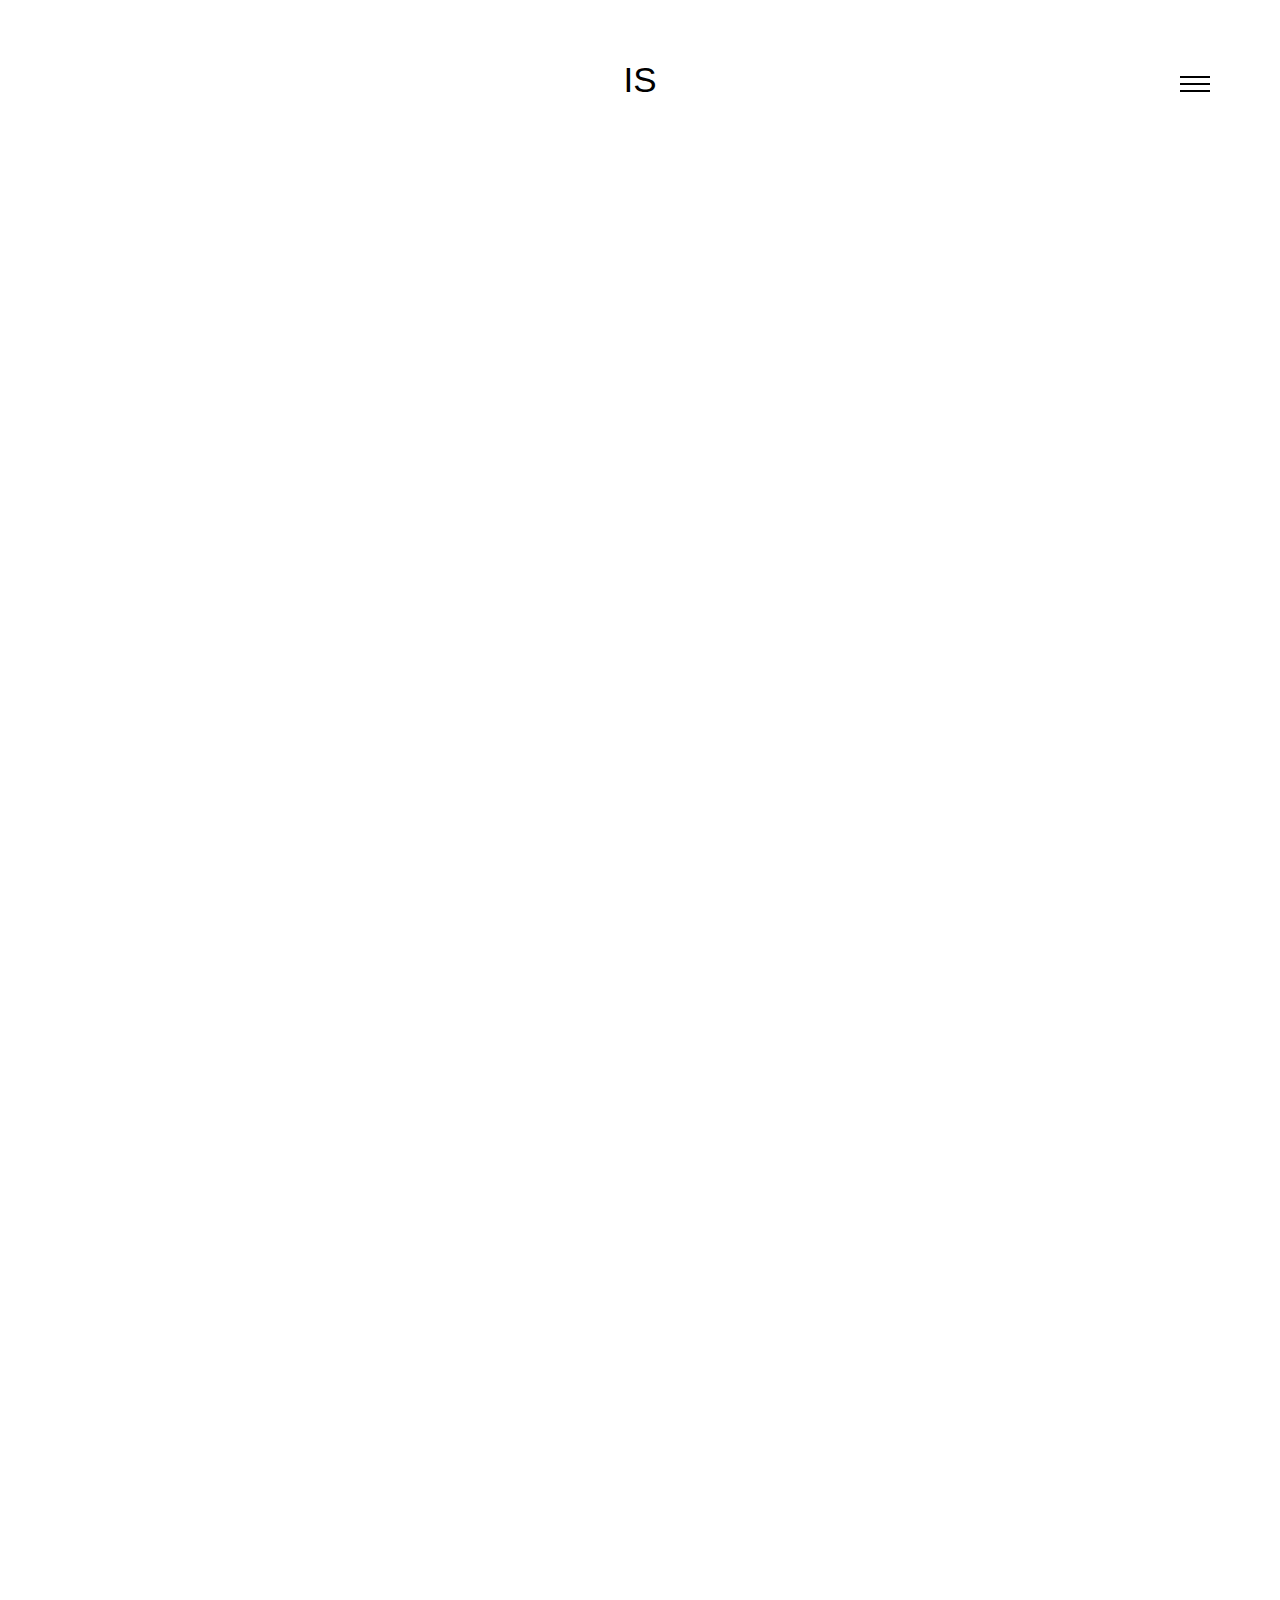
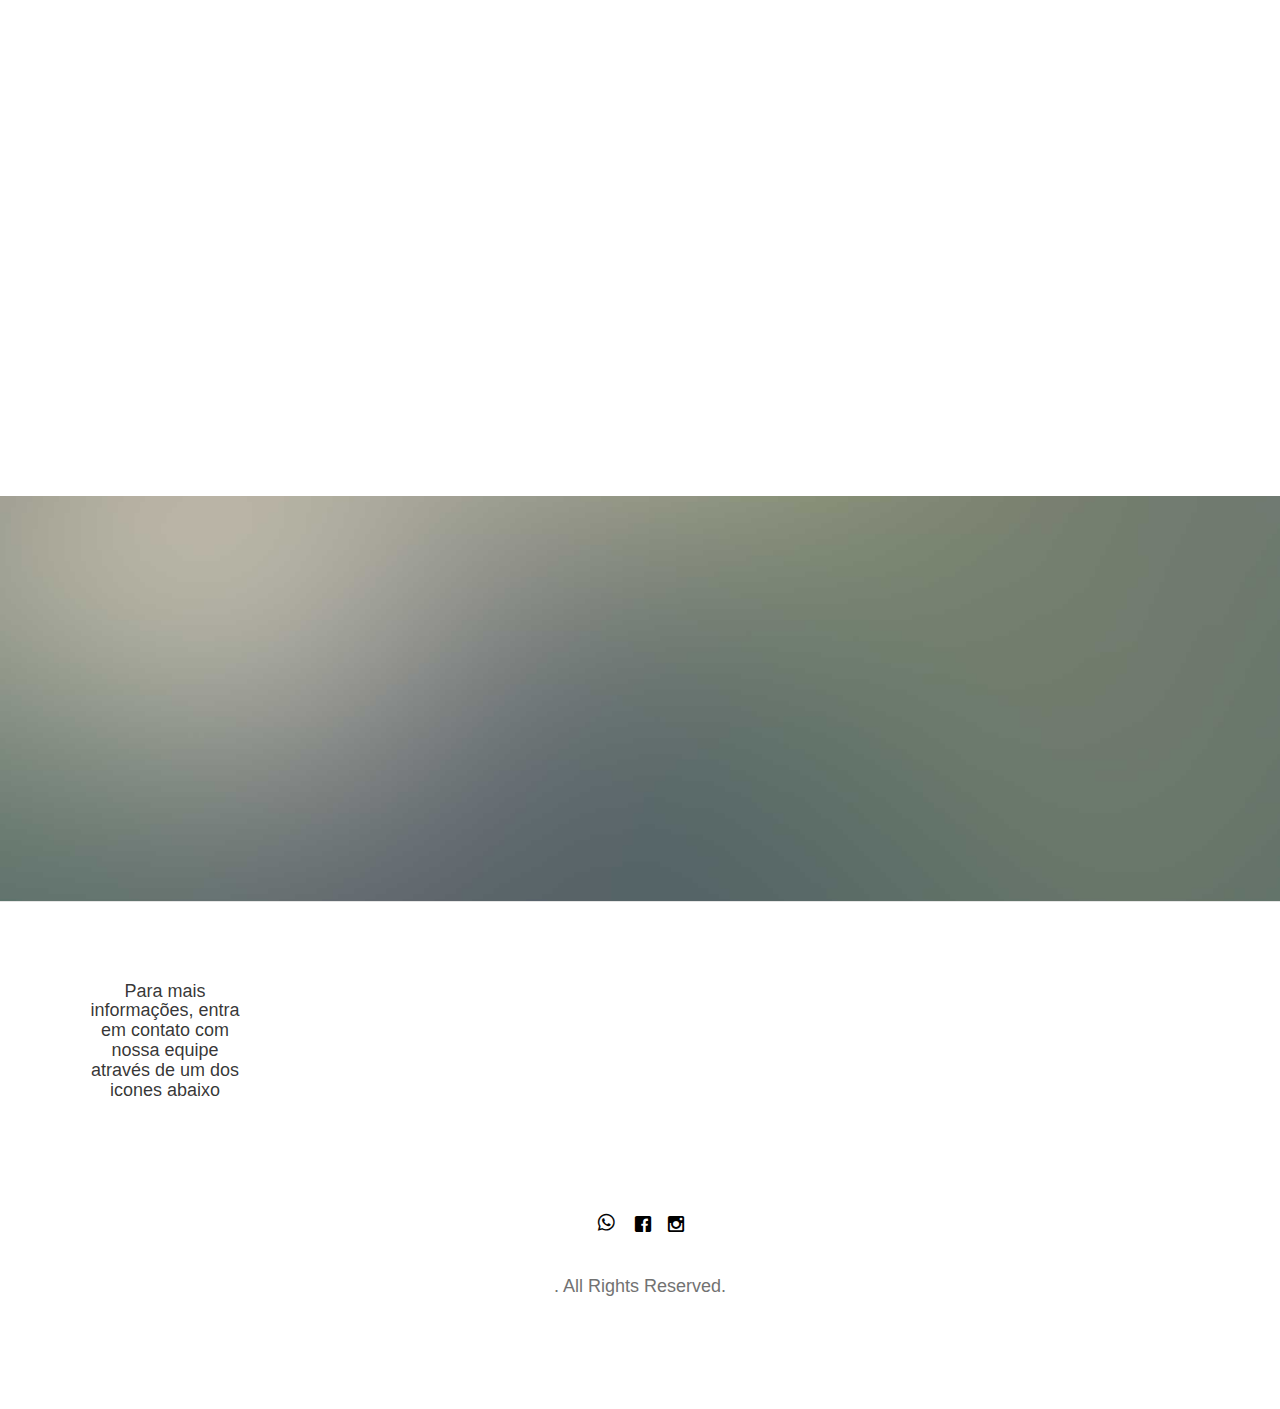
==== index.html @ fcd39f28 "primeiros ajustes" ====
<!DOCTYPE html>
<!--[if lt IE 7]>      <html class="no-js lt-ie9 lt-ie8 lt-ie7"> <![endif]-->
<!--[if IE 7]>         <html class="no-js lt-ie9 lt-ie8"> <![endif]-->
<!--[if IE 8]>         <html class="no-js lt-ie9"> <![endif]-->
<!--[if gt IE 8]><!--> <html class="no-js"> <!--<![endif]-->
	<head>
	<meta charset="utf-8">
	<meta http-equiv="X-UA-Compatible" content="IE=edge">
	<title>ISASARAIVA</title>
	<meta name="viewport" content="width=device-width, initial-scale=1">
	<meta name="description" content="Free HTML5 Template by FREEHTML5.CO" />
	<meta name="keywords" content="free html5, free template, free bootstrap, html5, css3, mobile first, responsive" />
	<meta name="author" content="FREEHTML5.CO" />

  

  	<!-- Facebook and Twitter integration -->
	<meta property="og:title" content=""/>
	<meta property="og:image" content=""/>
	<meta property="og:url" content=""/>
	<meta property="og:site_name" content=""/>
	<meta property="og:description" content=""/>
	<meta name="twitter:title" content="" />
	<meta name="twitter:image" content="" />
	<meta name="twitter:url" content="" />
	<meta name="twitter:card" content="" />

	<!-- Place favicon.ico and apple-touch-icon.png in the root directory -->
	<link rel="shortcut icon" href="favicon.ico">

		
	<!-- Animate.css -->
	<link rel="stylesheet" href="css/animate.css">
	<!-- Icomoon Icon Fonts-->
	<link rel="stylesheet" href="css/icomoon.css">
	
	<!-- Bootstrap  -->
	<link rel="stylesheet" href="css/bootstrap.css">
	<!-- animatedresponsiveImagegrid  -->
	<link rel="stylesheet" href="css/animatedresponsiveImagegrid.css">
	<!-- Magnifoc Popup  -->
	<link rel="stylesheet" href="css/magnific-popup.css">

	<link rel="stylesheet" href="css/style.css">

	<link href='https://unpkg.com/boxicons@2.1.4/css/boxicons.min.css' rel='stylesheet'>

	<!-- Modernizr JS -->
	<script src="js/modernizr-2.6.2.min.js"></script>
	<!-- FOR IE9 below -->
	<!--[if lt IE 9]>
	<script src="js/respond.min.js"></script>
	<![endif]-->

	</head>
	<body>

	<nav id="fh5co-main-nav" role="navigation">
		<a href="#" class="js-fh5co-nav-toggle fh5co-nav-toggle active"><i></i></a>
		<div class="js-fullheight fh5co-table">
			<div class="fh5co-table-cell js-fullheight">
				<ul>
					<li class="active"><a href="index.html">Home</a></li>
					<li><a href="gallery.html">Gallery</a></li>
					<li><a href="services.html">Services</a></li>
					<li><a href="about.html">About</a></li>
					<li><a href="contact.html">Contact</a></li>
				</ul>
			</div>
		</div>
	</nav>
	
	<div id="fh5co-page">
		<header>
			<div class="container">
				<div class="fh5co-navbar-brand">
					<h1 class="text-center"><a class="fh5co-logo" href="index.html">IS</i></a></h1>
					<a href="#" class="js-fh5co-nav-toggle fh5co-nav-toggle"><i></i></a>
				</div>
			</div>
		</header>
		<div id="fh5co-intro-section">
			<div class="container">
				<div class="row">
					<div class="col-md-8 col-md-offset-2 animate-box text-center">
						<h2 class="intro-heading">Só saberemos o verdadeiro valor de um momento quando ele se tornar uma memória.</h2>
						
					</div>
				</div>
			</div>
		</div>
		<div id="fh5co-photos-section">
			<div class="container">
				<div id="ri-grid" class="ri-grid animate-box">
					<img class="ri-loading-image" src="images/loading.gif"/>
					<ul>
						<li>
							<a href="#">
								<img src="images/isPic6.jpg"/>
								<div class="desc">
									
								</div>
							</a>
						</li>
						<li>
							<a href="#">
								<img src="images/isPic5.jpg"/>
								<div class="desc">
									
								</div>
							</a>
						</li>
						<li>
							<a href="#">
								<img src="images/isPic8.jpg"/>
								<div class="desc">
									
								</div>
							</a>
						</li>
						<li>
							<a href="#">
								<img src="images/isPic4.jpg"/>
								<div class="desc">
									
								</div>
							</a>
						</li>
						<li>
							<a href="#">
								<img src="images/isPic3.jpg"/>
								<div class="desc">
									
								</div>
							</a>
						</li>
						<li>
							<a href="#">
								<img src="images/isPic2.jpg"/>
								<div class="desc">
									
								</div>
							</a>
						</li>
						<li>
							<a href="#">
								<img src="images/isPic1.jpg"/>
								<div class="desc">
									
								</div>
							</a>
						</li>
						<li>
							<a href="#">
								<img src="images/isPic9.jpg"/>
								<div class="desc">
									
								</div>
							</a>
						</li>
						<li>
							<a href="#">
								<img src="images/isPic7.jpg"/>
								<div class="desc">
									
								</div>
							</a>
						</li>
						<li>
							<a href="#">
								<img src="images/pic10.jpg"/>
								<div class="desc">
									
								</div>
							</a>
						</li>
						<li>
							<a href="#">
								<img src="images/pic11.jpg"/>
								<div class="desc">
									
								</div>
							</a>
						</li>
						<li>
							<a href="#">
								<img src="images/pic12.jpg"/>
								<div class="desc">
									
								</div>
							</a>
						</li>
						<li>
							<a href="#">
								<img src="images/pic13.jpg"/>
								<div class="desc">
									
								</div>
							</a>
						</li>
						<li>
							<a href="#">
								<img src="images/pic14.jpg"/>
								<div class="desc">
									
								</div>
							</a>
						</li>
						<li>
							<a href="#">
								<img src="images/pic15.jpg"/>
								<div class="desc">
									
								</div>
							</a>
						</li>
						<li>
							<a href="#">
								<img src="images/pic16.jpg"/>
								<div class="desc">
									
								</div>
							</a>
						</li>
						<li>
							<a href="#">
								<img src="images/pic17.jpg"/>
								<div class="desc">
									
								</div>
							</a>
						</li>
						<li>
							<a href="#">
								<img src="images/pic18.jpg"/>
								<div class="desc">
									
								</div>
							</a>
						</li>
						<li>
							<a href="#">
								<img src="images/pic19.jpg"/>
								<div class="desc">
									
								</div>
							</a>
						</li>
						<li>
							<a href="#">
								<img src="images/pic20.jpg"/>
								<div class="desc">
									
								</div>
							</a>
						</li>
						<li>
							<a href="#">
								<img src="images/pic21.jpg"/>
								<div class="desc">
									
								</div>
							</a>
						</li>
						<li>
							<a href="#">
								<img src="images/pic22.jpg"/>
								<div class="desc">
									
								</div>
							</a>
						</li>
						<li>
							<a href="#">
								<img src="images/pic23.jpg"/>
								<div class="desc">
									
								</div>
							</a>
						</li>
						<li>
							<a href="#">
								<img src="images/pic24.jpg"/>
								<div class="desc">
									
								</div>
							</a>
						</li>
					</ul>
				</div>
			</div>
		</div>
		<div id="fh5co-services-section">
			<div class="container">
				<div class="row">
					<div class="col-md-6 col-md-offset-3 text-center animate-box ">
						<div class="heading-section">
							<h2>Nossos Serviçoes</h2>
							<p>Aquele velho clichê sobre eternizar memórias, mas fazer o que se é verdade? Brincadeiras à parte, eu (Isa) e minha equipe , que vai de organizadores à fotografos parceiros, prezamos sempre por deixar o dia do ensaio o mais leve e fluido possível, e assim conseguimos fotos reais com autenticidade.</p>
						</div>
					</div>
				</div>
				<div class="row">
					<div class="col-md-4 text-center animate-box">
						<div class="services">
							<span><i class='bx bxs-graduation' style='color:#0e667a'  ></i></span>
							<h3>Formatura</h3>
							<p>Turma de formatura, grupinho pequeno e até mesmo individual, amamos fotografar esse fechamento de ciclo, são sempre registros animados e cheio de gratidão. </p>
						</div>
					</div>
					<div class="col-md-4 text-center animate-box">
						<div class="services">
							<span><i class='bx bxs-heart' style='color:#e23b3b'  ></i></span>
							<h3>Batizado <br> Ensaio externo <br> Aniversário </h3>
							<p> Além dos ensaios de formatura também fazemos o registro de batizados, festa de recpção, ensaios externos de gestante, 15 anos, casal, pre-wedding, marca pessoal, feminino, masculino e o que voce inventar e a gente topar!</p>
						</div>
					</div>
					<div class="col-md-4 text-center animate-box">
						<div class="services">
							<span><i class='bx bx-book-open' style='color:#9163b2'  ></i></span>
							<h3>Àlbuns</h3>
							<p>E de que adianta fazer tantos registros lindos se for pra deixa-los dentro de uma pasta esquecida no drive do e-mail? Por aqui também fazemos albuns pra todos os gostos, os mais clássicos, os mais modernos, os mais economicos, os mais "pomposos", você escolhe o que mais tem seu estilo.</p>
						</div>
					</div>
				</div>
			</div>
		</div>
		<div class="fh5co-counters" style="background-image: url(images/hero.jpg);" data-stellar-background-ratio="0.5" id="counter-animate">
				<div class="row">
					<div class="col-md-6 col-md-offset-3 text-center animate-box">
						<div class="heading-section">
							<h2>Alguém gosta de números por aí?</h2>
						</div>
					</div>
				</div>
				<div class="fh5co-narrow-content animate-box">
					<div class="row" >
						<div class="col-md-4 text-center">
							<span class="fh5co-counter js-counter" data-from="0" data-to="530" data-speed="5000" data-refresh-interval="50"></span>
							<span class="fh5co-counter-label">Clientes, <br> e contando.. </span>
						</div>
						<div class="col-md-4 text-center">
							<span class="fh5co-counter js-counter" data-from="0" data-to="5000" data-speed="5000" data-refresh-interval="50"></span>
							<span class="fh5co-counter-label">Fotos editadas, <br> e contando.. </span>
						</div>
						
					</div>
				</div>
			</div>
		<footer>
			<div id="footer">
				<div class="container">
					
						<div class="col-md-2">
							<h3 class="section-title">Para mais informações, entra em contato com nossa equipe através de um dos icones abaixo</h3>
							
						</div>
					</div>
					<div class="row copy-right">
						<div class="col-md-6 col-md-offset-3 text-center">
							<p class="fh5co-social-icon">
								
								<a href="#"><i class='bx bxl-whatsapp bx-md' style='color:#050505'  ></i></a>
								<a href="#"><i class="icon-facebook2"></i></a>
								<a href="#"><i class="icon-instagram"></i></a>
							</p>
							<p><a href="#"></a>. All Rights Reserved. <br><a href="http://freehtml5.co/" target="_blank"></a><a href="https://unsplash.com/" target="_blank"></a></p>
						</div>
					</div>
				</div>
			</div>
		</footer>
	
	</div>

	<!-- jQuery -->
	<script src="js/jquery.min.js"></script>
	<!-- jQuery Easing -->
	<script src="js/jquery.easing.1.3.js"></script>
	<!-- Bootstrap -->
	<script src="js/bootstrap.min.js"></script>
	<!-- Waypoints -->
	<script src="js/jquery.waypoints.min.js"></script>
	<!-- Counters -->
	<script src="js/jquery.countTo.js"></script>
	<!-- gridrotator -->
	<script type="text/javascript" src="js/jquery.gridrotator.js"></script>
	<!-- Magnific Popup -->
	<script type="text/javascript" src="js/jquery.magnific-popup.min.js"></script>

	<!-- Main JS (Do not remove) -->
	<script src="js/main.js"></script>

	<script type="text/javascript">	
		$(function() {
		
			$( '#ri-grid' ).gridrotator( {
				rows : 3,
				// number of columns 
				columns : 6,
				w1024 : { rows : 3, columns : 5 },
				w768 : {rows : 3,columns : 4 },
				w480 : {rows : 3,columns : 3 },
				w320 : {rows : 2,columns : 2 },
				w240 : {rows : 1,columns : 1 },
				preventClick : false
			} );
		
		});
	</script>

	</body>
</html>
---- css/icomoon.css ----
@font-face {
    font-family: 'icomoon';
    src:    url('fonts/icomoon.eot?1oniuf');
    src:    url('fonts/icomoon.eot?1oniuf#iefix') format('embedded-opentype'),
        url('fonts/icomoon.ttf?1oniuf') format('truetype'),
        url('fonts/icomoon.woff?1oniuf') format('woff'),
        url('fonts/icomoon.svg?1oniuf#icomoon') format('svg');
    font-weight: normal;
    font-style: normal;
}

[class^="icon-"], [class*=" icon-"] {
    /* use !important to prevent issues with browser extensions that change fonts */
    font-family: 'icomoon' !important;
    speak: none;
    font-style: normal;
    font-weight: normal;
    font-variant: normal;
    text-transform: none;
    line-height: 1;

    /* Better Font Rendering =========== */
    -webkit-font-smoothing: antialiased;
    -moz-osx-font-smoothing: grayscale;
}

.icon-mobile:before {
    content: "\e000";
}
.icon-laptop:before {
    content: "\e001";
}
.icon-desktop:before {
    content: "\e002";
}
.icon-tablet:before {
    content: "\e003";
}
.icon-phone:before {
    content: "\e004";
}
.icon-document:before {
    content: "\e005";
}
.icon-documents:before {
    content: "\e006";
}
.icon-search:before {
    content: "\e007";
}
.icon-clipboard:before {
    content: "\e008";
}
.icon-newspaper:before {
    content: "\e009";
}
.icon-notebook:before {
    content: "\e00a";
}
.icon-book-open:before {
    content: "\e00b";
}
.icon-browser:before {
    content: "\e00c";
}
.icon-calendar:before {
    content: "\e00d";
}
.icon-presentation:before {
    content: "\e00e";
}
.icon-picture:before {
    content: "\e00f";
}
.icon-pictures:before {
    content: "\e010";
}
.icon-video:before {
    content: "\e011";
}
.icon-camera:before {
    content: "\e012";
}
.icon-printer:before {
    content: "\e013";
}
.icon-toolbox:before {
    content: "\e014";
}
.icon-briefcase:before {
    content: "\e015";
}
.icon-wallet:before {
    content: "\e016";
}
.icon-gift:before {
    content: "\e017";
}
.icon-bargraph:before {
    content: "\e018";
}
.icon-grid:before {
    content: "\e019";
}
.icon-expand:before {
    content: "\e01a";
}
.icon-focus:before {
    content: "\e01b";
}
.icon-edit:before {
    content: "\e01c";
}
.icon-adjustments:before {
    content: "\e01d";
}
.icon-ribbon:before {
    content: "\e01e";
}
.icon-hourglass:before {
    content: "\e01f";
}
.icon-lock:before {
    content: "\e020";
}
.icon-megaphone:before {
    content: "\e021";
}
.icon-shield:before {
    content: "\e022";
}
.icon-trophy:before {
    content: "\e023";
}
.icon-flag:before {
    content: "\e024";
}
.icon-map:before {
    content: "\e025";
}
.icon-puzzle:before {
    content: "\e026";
}
.icon-basket:before {
    content: "\e027";
}
.icon-envelope:before {
    content: "\e028";
}
.icon-streetsign:before {
    content: "\e029";
}
.icon-telescope:before {
    content: "\e02a";
}
.icon-gears:before {
    content: "\e02b";
}
.icon-key:before {
    content: "\e02c";
}
.icon-paperclip:before {
    content: "\e02d";
}
.icon-attachment:before {
    content: "\e02e";
}
.icon-pricetags:before {
    content: "\e02f";
}
.icon-lightbulb:before {
    content: "\e030";
}
.icon-layers:before {
    content: "\e031";
}
.icon-pencil:before {
    content: "\e032";
}
.icon-tools:before {
    content: "\e033";
}
.icon-tools-2:before {
    content: "\e034";
}
.icon-scissors:before {
    content: "\e035";
}
.icon-paintbrush:before {
    content: "\e036";
}
.icon-magnifying-glass:before {
    content: "\e037";
}
.icon-circle-compass:before {
    content: "\e038";
}
.icon-linegraph:before {
    content: "\e039";
}
.icon-mic:before {
    content: "\e03a";
}
.icon-strategy:before {
    content: "\e03b";
}
.icon-beaker:before {
    content: "\e03c";
}
.icon-caution:before {
    content: "\e03d";
}
.icon-recycle:before {
    content: "\e03e";
}
.icon-anchor:before {
    content: "\e03f";
}
.icon-profile-male:before {
    content: "\e040";
}
.icon-profile-female:before {
    content: "\e041";
}
.icon-bike:before {
    content: "\e042";
}
.icon-wine:before {
    content: "\e043";
}
.icon-hotairballoon:before {
    content: "\e044";
}
.icon-globe:before {
    content: "\e045";
}
.icon-genius:before {
    content: "\e046";
}
.icon-map-pin:before {
    content: "\e047";
}
.icon-dial:before {
    content: "\e048";
}
.icon-chat:before {
    content: "\e049";
}
.icon-heart:before {
    content: "\e04a";
}
.icon-cloud:before {
    content: "\e04b";
}
.icon-upload:before {
    content: "\e04c";
}
.icon-download:before {
    content: "\e04d";
}
.icon-target:before {
    content: "\e04e";
}
.icon-hazardous:before {
    content: "\e04f";
}
.icon-piechart:before {
    content: "\e050";
}
.icon-speedometer:before {
    content: "\e051";
}
.icon-global:before {
    content: "\e052";
}
.icon-compass:before {
    content: "\e053";
}
.icon-lifesaver:before {
    content: "\e054";
}
.icon-clock:before {
    content: "\e055";
}
.icon-aperture:before {
    content: "\e056";
}
.icon-quote:before {
    content: "\e057";
}
.icon-scope:before {
    content: "\e058";
}
.icon-alarmclock:before {
    content: "\e059";
}
.icon-refresh:before {
    content: "\e05a";
}
.icon-happy:before {
    content: "\e05b";
}
.icon-sad:before {
    content: "\e05c";
}
.icon-facebook:before {
    content: "\e05d";
}
.icon-twitter:before {
    content: "\e05e";
}
.icon-googleplus:before {
    content: "\e05f";
}
.icon-rss:before {
    content: "\e060";
}
.icon-tumblr:before {
    content: "\e061";
}
.icon-linkedin:before {
    content: "\e062";
}
.icon-dribbble:before {
    content: "\e063";
}
.icon-box2:before {
    content: "\ea82";
}
.icon-write:before {
    content: "\ea83";
}
.icon-clock2:before {
    content: "\ea84";
}
.icon-reply2:before {
    content: "\ea85";
}
.icon-reply-all2:before {
    content: "\ea86";
}
.icon-forward2:before {
    content: "\ea87";
}
.icon-flag2:before {
    content: "\ea88";
}
.icon-search2:before {
    content: "\ea89";
}
.icon-trash2:before {
    content: "\ea8a";
}
.icon-envelope2:before {
    content: "\ea8b";
}
.icon-bubble:before {
    content: "\ea8c";
}
.icon-bubbles:before {
    content: "\ea8d";
}
.icon-user2:before {
    content: "\ea8e";
}
.icon-users2:before {
    content: "\ea8f";
}
.icon-cloud2:before {
    content: "\ea90";
}
.icon-download2:before {
    content: "\ea91";
}
.icon-upload2:before {
    content: "\ea92";
}
.icon-rain:before {
    content: "\ea93";
}
.icon-sun:before {
    content: "\ea94";
}
.icon-moon2:before {
    content: "\ea95";
}
.icon-bell2:before {
    content: "\ea96";
}
.icon-folder2:before {
    content: "\ea97";
}
.icon-pin2:before {
    content: "\ea98";
}
.icon-sound2:before {
    content: "\ea99";
}
.icon-microphone:before {
    content: "\ea9a";
}
.icon-camera2:before {
    content: "\ea9b";
}
.icon-image2:before {
    content: "\ea9c";
}
.icon-cog2:before {
    content: "\ea9d";
}
.icon-calendar2:before {
    content: "\ea9e";
}
.icon-book2:before {
    content: "\ea9f";
}
.icon-map-marker:before {
    content: "\eaa0";
}
.icon-store:before {
    content: "\eaa1";
}
.icon-support:before {
    content: "\eaa2";
}
.icon-tag2:before {
    content: "\eaa3";
}
.icon-heart2:before {
    content: "\eaa4";
}
.icon-video-camera:before {
    content: "\eaa5";
}
.icon-trophy2:before {
    content: "\eaa6";
}
.icon-cart:before {
    content: "\eaa7";
}
.icon-eye2:before {
    content: "\eaa8";
}
.icon-cancel:before {
    content: "\eaa9";
}
.icon-chart:before {
    content: "\eaaa";
}
.icon-target2:before {
    content: "\eaab";
}
.icon-printer2:before {
    content: "\eaac";
}
.icon-location2:before {
    content: "\eaad";
}
.icon-bookmark2:before {
    content: "\eaae";
}
.icon-monitor:before {
    content: "\eaaf";
}
.icon-cross2:before {
    content: "\eab0";
}
.icon-plus2:before {
    content: "\eab1";
}
.icon-left:before {
    content: "\eab2";
}
.icon-up:before {
    content: "\eab3";
}
.icon-browser2:before {
    content: "\eab4";
}
.icon-windows:before {
    content: "\eab5";
}
.icon-switch2:before {
    content: "\eab6";
}
.icon-dashboard:before {
    content: "\eab7";
}
.icon-play:before {
    content: "\eab8";
}
.icon-fast-forward:before {
    content: "\eab9";
}
.icon-next:before {
    content: "\eaba";
}
.icon-refresh2:before {
    content: "\eabb";
}
.icon-film:before {
    content: "\eabc";
}
.icon-home2:before {
    content: "\eabd";
}
.icon-add-to-list:before {
    content: "\e901";
}
.icon-classic-computer:before {
    content: "\e902";
}
.icon-controller-fast-backward:before {
    content: "\e903";
}
.icon-creative-commons-attribution:before {
    content: "\e904";
}
.icon-creative-commons-noderivs:before {
    content: "\e905";
}
.icon-creative-commons-noncommercial-eu:before {
    content: "\e906";
}
.icon-creative-commons-noncommercial-us:before {
    content: "\e907";
}
.icon-creative-commons-public-domain:before {
    content: "\e908";
}
.icon-creative-commons-remix:before {
    content: "\e909";
}
.icon-creative-commons-share:before {
    content: "\e90a";
}
.icon-creative-commons-sharealike:before {
    content: "\e90b";
}
.icon-creative-commons:before {
    content: "\e90c";
}
.icon-document-landscape:before {
    content: "\e90d";
}
.icon-remove-user:before {
    content: "\e90e";
}
.icon-warning:before {
    content: "\e90f";
}
.icon-arrow-bold-down:before {
    content: "\e910";
}
.icon-arrow-bold-left:before {
    content: "\e911";
}
.icon-arrow-bold-right:before {
    content: "\e912";
}
.icon-arrow-bold-up:before {
    content: "\e913";
}
.icon-arrow-down:before {
    content: "\e914";
}
.icon-arrow-left:before {
    content: "\e915";
}
.icon-arrow-long-down:before {
    content: "\e916";
}
.icon-arrow-long-left:before {
    content: "\e917";
}
.icon-arrow-long-right:before {
    content: "\e918";
}
.icon-arrow-long-up:before {
    content: "\e919";
}
.icon-arrow-right:before {
    content: "\e91a";
}
.icon-arrow-up:before {
    content: "\e91b";
}
.icon-arrow-with-circle-down:before {
    content: "\e91c";
}
.icon-arrow-with-circle-left:before {
    content: "\e91d";
}
.icon-arrow-with-circle-right:before {
    content: "\e91e";
}
.icon-arrow-with-circle-up:before {
    content: "\e91f";
}
.icon-bookmark:before {
    content: "\e920";
}
.icon-bookmarks:before {
    content: "\e921";
}
.icon-chevron-down:before {
    content: "\e922";
}
.icon-chevron-left:before {
    content: "\e923";
}
.icon-chevron-right:before {
    content: "\e924";
}
.icon-chevron-small-down:before {
    content: "\e925";
}
.icon-chevron-small-left:before {
    content: "\e926";
}
.icon-chevron-small-right:before {
    content: "\e927";
}
.icon-chevron-small-up:before {
    content: "\e928";
}
.icon-chevron-thin-down:before {
    content: "\e929";
}
.icon-chevron-thin-left:before {
    content: "\e92a";
}
.icon-chevron-thin-right:before {
    content: "\e92b";
}
.icon-chevron-thin-up:before {
    content: "\e92c";
}
.icon-chevron-up:before {
    content: "\e92d";
}
.icon-chevron-with-circle-down:before {
    content: "\e92e";
}
.icon-chevron-with-circle-left:before {
    content: "\e92f";
}
.icon-chevron-with-circle-right:before {
    content: "\e930";
}
.icon-chevron-with-circle-up:before {
    content: "\e931";
}
.icon-cloud3:before {
    content: "\e932";
}
.icon-controller-fast-forward:before {
    content: "\e933";
}
.icon-controller-jump-to-start:before {
    content: "\e934";
}
.icon-controller-next:before {
    content: "\e935";
}
.icon-controller-paus:before {
    content: "\e936";
}
.icon-controller-play:before {
    content: "\e937";
}
.icon-controller-record:before {
    content: "\e938";
}
.icon-controller-stop:before {
    content: "\e939";
}
.icon-controller-volume:before {
    content: "\e93a";
}
.icon-dot-single:before {
    content: "\e93b";
}
.icon-dots-three-horizontal:before {
    content: "\e93c";
}
.icon-dots-three-vertical:before {
    content: "\e93d";
}
.icon-dots-two-horizontal:before {
    content: "\e93e";
}
.icon-dots-two-vertical:before {
    content: "\e93f";
}
.icon-download3:before {
    content: "\e940";
}
.icon-emoji-flirt:before {
    content: "\e941";
}
.icon-flow-branch:before {
    content: "\e942";
}
.icon-flow-cascade:before {
    content: "\e943";
}
.icon-flow-line:before {
    content: "\e944";
}
.icon-flow-parallel:before {
    content: "\e945";
}
.icon-flow-tree:before {
    content: "\e946";
}
.icon-install:before {
    content: "\e947";
}
.icon-layers2:before {
    content: "\e948";
}
.icon-open-book:before {
    content: "\e949";
}
.icon-resize-100:before {
    content: "\e94a";
}
.icon-resize-full-screen:before {
    content: "\e94b";
}
.icon-save:before {
    content: "\e94c";
}
.icon-select-arrows:before {
    content: "\e94d";
}
.icon-sound-mute:before {
    content: "\e94e";
}
.icon-sound:before {
    content: "\e94f";
}
.icon-trash:before {
    content: "\e950";
}
.icon-triangle-down:before {
    content: "\e951";
}
.icon-triangle-left:before {
    content: "\e952";
}
.icon-triangle-right:before {
    content: "\e953";
}
.icon-triangle-up:before {
    content: "\e954";
}
.icon-uninstall:before {
    content: "\e955";
}
.icon-upload-to-cloud:before {
    content: "\e956";
}
.icon-upload3:before {
    content: "\e957";
}
.icon-add-user:before {
    content: "\e958";
}
.icon-address:before {
    content: "\e959";
}
.icon-adjust:before {
    content: "\e95a";
}
.icon-air:before {
    content: "\e95b";
}
.icon-aircraft-landing:before {
    content: "\e95c";
}
.icon-aircraft-take-off:before {
    content: "\e95d";
}
.icon-aircraft:before {
    content: "\e95e";
}
.icon-align-bottom:before {
    content: "\e95f";
}
.icon-align-horizontal-middle:before {
    content: "\e960";
}
.icon-align-left:before {
    content: "\e961";
}
.icon-align-right:before {
    content: "\e962";
}
.icon-align-top:before {
    content: "\e963";
}
.icon-align-vertical-middle:before {
    content: "\e964";
}
.icon-archive:before {
    content: "\e965";
}
.icon-area-graph:before {
    content: "\e966";
}
.icon-attachment2:before {
    content: "\e967";
}
.icon-awareness-ribbon:before {
    content: "\e968";
}
.icon-back-in-time:before {
    content: "\e969";
}
.icon-back:before {
    content: "\e96a";
}
.icon-bar-graph:before {
    content: "\e96b";
}
.icon-battery:before {
    content: "\e96c";
}
.icon-beamed-note:before {
    content: "\e96d";
}
.icon-bell:before {
    content: "\e96e";
}
.icon-blackboard:before {
    content: "\e96f";
}
.icon-block:before {
    content: "\e970";
}
.icon-book:before {
    content: "\e971";
}
.icon-bowl:before {
    content: "\e972";
}
.icon-box:before {
    content: "\e973";
}
.icon-briefcase2:before {
    content: "\e974";
}
.icon-browser3:before {
    content: "\e975";
}
.icon-brush:before {
    content: "\e976";
}
.icon-bucket:before {
    content: "\e977";
}
.icon-cake:before {
    content: "\e978";
}
.icon-calculator:before {
    content: "\e979";
}
.icon-calendar3:before {
    content: "\e97a";
}
.icon-camera3:before {
    content: "\e97b";
}
.icon-ccw:before {
    content: "\e97c";
}
.icon-chat2:before {
    content: "\e97d";
}
.icon-check:before {
    content: "\e97e";
}
.icon-circle-with-cross:before {
    content: "\e97f";
}
.icon-circle-with-minus:before {
    content: "\e980";
}
.icon-circle-with-plus:before {
    content: "\e981";
}
.icon-circle:before {
    content: "\e982";
}
.icon-circular-graph:before {
    content: "\e983";
}
.icon-clapperboard:before {
    content: "\e984";
}
.icon-clipboard2:before {
    content: "\e985";
}
.icon-clock3:before {
    content: "\e986";
}
.icon-code:before {
    content: "\e987";
}
.icon-cog:before {
    content: "\e988";
}
.icon-colours:before {
    content: "\e989";
}
.icon-compass2:before {
    content: "\e98a";
}
.icon-copy:before {
    content: "\e98b";
}
.icon-credit-card:before {
    content: "\e98c";
}
.icon-credit:before {
    content: "\e98d";
}
.icon-cross:before {
    content: "\e98e";
}
.icon-cup:before {
    content: "\e98f";
}
.icon-cw:before {
    content: "\e990";
}
.icon-cycle:before {
    content: "\e991";
}
.icon-database:before {
    content: "\e992";
}
.icon-dial-pad:before {
    content: "\e993";
}
.icon-direction:before {
    content: "\e994";
}
.icon-document2:before {
    content: "\e995";
}
.icon-documents2:before {
    content: "\e996";
}
.icon-drink:before {
    content: "\e997";
}
.icon-drive:before {
    content: "\e998";
}
.icon-drop:before {
    content: "\e999";
}
.icon-edit2:before {
    content: "\e99a";
}
.icon-email:before {
    content: "\e99b";
}
.icon-emoji-happy:before {
    content: "\e99c";
}
.icon-emoji-neutral:before {
    content: "\e99d";
}
.icon-emoji-sad:before {
    content: "\e99e";
}
.icon-erase:before {
    content: "\e99f";
}
.icon-eraser:before {
    content: "\e9a0";
}
.icon-export:before {
    content: "\e9a1";
}
.icon-eye:before {
    content: "\e9a2";
}
.icon-feather:before {
    content: "\e9a3";
}
.icon-flag3:before {
    content: "\e9a4";
}
.icon-flash:before {
    content: "\e9a5";
}
.icon-flashlight:before {
    content: "\e9a6";
}
.icon-flat-brush:before {
    content: "\e9a7";
}
.icon-folder-images:before {
    content: "\e9a8";
}
.icon-folder-music:before {
    content: "\e9a9";
}
.icon-folder-video:before {
    content: "\e9aa";
}
.icon-folder:before {
    content: "\e9ab";
}
.icon-forward:before {
    content: "\e9ac";
}
.icon-funnel:before {
    content: "\e9ad";
}
.icon-game-controller:before {
    content: "\e9ae";
}
.icon-gauge:before {
    content: "\e9af";
}
.icon-globe2:before {
    content: "\e9b0";
}
.icon-graduation-cap:before {
    content: "\e9b1";
}
.icon-grid2:before {
    content: "\e9b2";
}
.icon-hair-cross:before {
    content: "\e9b3";
}
.icon-hand:before {
    content: "\e9b4";
}
.icon-heart-outlined:before {
    content: "\e9b5";
}
.icon-heart3:before {
    content: "\e9b6";
}
.icon-help-with-circle:before {
    content: "\e9b7";
}
.icon-help:before {
    content: "\e9b8";
}
.icon-home:before {
    content: "\e9b9";
}
.icon-hour-glass:before {
    content: "\e9ba";
}
.icon-image-inverted:before {
    content: "\e9bb";
}
.icon-image:before {
    content: "\e9bc";
}
.icon-images:before {
    content: "\e9bd";
}
.icon-inbox:before {
    content: "\e9be";
}
.icon-infinity:before {
    content: "\e9bf";
}
.icon-info-with-circle:before {
    content: "\e9c0";
}
.icon-info:before {
    content: "\e9c1";
}
.icon-key2:before {
    content: "\e9c2";
}
.icon-keyboard:before {
    content: "\e9c3";
}
.icon-lab-flask:before {
    content: "\e9c4";
}
.icon-landline:before {
    content: "\e9c5";
}
.icon-language:before {
    content: "\e9c6";
}
.icon-laptop2:before {
    content: "\e9c7";
}
.icon-leaf:before {
    content: "\e9c8";
}
.icon-level-down:before {
    content: "\e9c9";
}
.icon-level-up:before {
    content: "\e9ca";
}
.icon-lifebuoy:before {
    content: "\e9cb";
}
.icon-light-bulb:before {
    content: "\e9cc";
}
.icon-light-down:before {
    content: "\e9cd";
}
.icon-light-up:before {
    content: "\e9ce";
}
.icon-line-graph:before {
    content: "\e9cf";
}
.icon-link:before {
    content: "\e9d0";
}
.icon-list:before {
    content: "\e9d1";
}
.icon-location-pin:before {
    content: "\e9d2";
}
.icon-location:before {
    content: "\e9d3";
}
.icon-lock-open:before {
    content: "\e9d4";
}
.icon-lock2:before {
    content: "\e9d5";
}
.icon-log-out:before {
    content: "\e9d6";
}
.icon-login:before {
    content: "\e9d7";
}
.icon-loop:before {
    content: "\e9d8";
}
.icon-magnet:before {
    content: "\e9d9";
}
.icon-magnifying-glass2:before {
    content: "\e9da";
}
.icon-mail:before {
    content: "\e9db";
}
.icon-man:before {
    content: "\e9dc";
}
.icon-map2:before {
    content: "\e9dd";
}
.icon-mask:before {
    content: "\e9de";
}
.icon-medal:before {
    content: "\e9df";
}
.icon-megaphone2:before {
    content: "\e9e0";
}
.icon-menu:before {
    content: "\e9e1";
}
.icon-message:before {
    content: "\e9e2";
}
.icon-mic2:before {
    content: "\e9e3";
}
.icon-minus:before {
    content: "\e9e4";
}
.icon-mobile2:before {
    content: "\e9e5";
}
.icon-modern-mic:before {
    content: "\e9e6";
}
.icon-moon:before {
    content: "\e9e7";
}
.icon-mouse:before {
    content: "\e9e8";
}
.icon-music:before {
    content: "\e9e9";
}
.icon-network:before {
    content: "\e9ea";
}
.icon-new-message:before {
    content: "\e9eb";
}
.icon-new:before {
    content: "\e9ec";
}
.icon-news:before {
    content: "\e9ed";
}
.icon-note:before {
    content: "\e9ee";
}
.icon-notification:before {
    content: "\e9ef";
}
.icon-old-mobile:before {
    content: "\e9f0";
}
.icon-old-phone:before {
    content: "\e9f1";
}
.icon-palette:before {
    content: "\e9f2";
}
.icon-paper-plane:before {
    content: "\e9f3";
}
.icon-pencil2:before {
    content: "\e9f4";
}
.icon-phone2:before {
    content: "\e9f5";
}
.icon-pie-chart:before {
    content: "\e9f6";
}
.icon-pin:before {
    content: "\e9f7";
}
.icon-plus:before {
    content: "\e9f8";
}
.icon-popup:before {
    content: "\e9f9";
}
.icon-power-plug:before {
    content: "\e9fa";
}
.icon-price-ribbon:before {
    content: "\e9fb";
}
.icon-price-tag:before {
    content: "\e9fc";
}
.icon-print:before {
    content: "\e9fd";
}
.icon-progress-empty:before {
    content: "\e9fe";
}
.icon-progress-full:before {
    content: "\e9ff";
}
.icon-progress-one:before {
    content: "\ea00";
}
.icon-progress-two:before {
    content: "\ea01";
}
.icon-publish:before {
    content: "\ea02";
}
.icon-quote2:before {
    content: "\ea03";
}
.icon-radio:before {
    content: "\ea04";
}
.icon-reply-all:before {
    content: "\ea05";
}
.icon-reply:before {
    content: "\ea06";
}
.icon-retweet:before {
    content: "\ea07";
}
.icon-rocket:before {
    content: "\ea08";
}
.icon-round-brush:before {
    content: "\ea09";
}
.icon-rss2:before {
    content: "\ea0a";
}
.icon-ruler:before {
    content: "\ea0b";
}
.icon-scissors2:before {
    content: "\ea0c";
}
.icon-share-alternitive:before {
    content: "\ea0d";
}
.icon-share:before {
    content: "\ea0e";
}
.icon-shareable:before {
    content: "\ea0f";
}
.icon-shield2:before {
    content: "\ea10";
}
.icon-shop:before {
    content: "\ea11";
}
.icon-shopping-bag:before {
    content: "\ea12";
}
.icon-shopping-basket:before {
    content: "\ea13";
}
.icon-shopping-cart:before {
    content: "\ea14";
}
.icon-shuffle:before {
    content: "\ea15";
}
.icon-signal:before {
    content: "\ea16";
}
.icon-sound-mix:before {
    content: "\ea17";
}
.icon-sports-club:before {
    content: "\ea18";
}
.icon-spreadsheet:before {
    content: "\ea19";
}
.icon-squared-cross:before {
    content: "\ea1a";
}
.icon-squared-minus:before {
    content: "\ea1b";
}
.icon-squared-plus:before {
    content: "\ea1c";
}
.icon-star-outlined:before {
    content: "\ea1d";
}
.icon-star:before {
    content: "\ea1e";
}
.icon-stopwatch:before {
    content: "\ea1f";
}
.icon-suitcase:before {
    content: "\ea20";
}
.icon-swap:before {
    content: "\ea21";
}
.icon-sweden:before {
    content: "\ea22";
}
.icon-switch:before {
    content: "\ea23";
}
.icon-tablet2:before {
    content: "\ea24";
}
.icon-tag:before {
    content: "\ea25";
}
.icon-text-document-inverted:before {
    content: "\ea26";
}
.icon-text-document:before {
    content: "\ea27";
}
.icon-text:before {
    content: "\ea28";
}
.icon-thermometer:before {
    content: "\ea29";
}
.icon-thumbs-down:before {
    content: "\ea2a";
}
.icon-thumbs-up:before {
    content: "\ea2b";
}
.icon-thunder-cloud:before {
    content: "\ea2c";
}
.icon-ticket:before {
    content: "\ea2d";
}
.icon-time-slot:before {
    content: "\ea2e";
}
.icon-tools2:before {
    content: "\ea2f";
}
.icon-traffic-cone:before {
    content: "\ea30";
}
.icon-tree:before {
    content: "\ea31";
}
.icon-trophy3:before {
    content: "\ea32";
}
.icon-tv:before {
    content: "\ea33";
}
.icon-typing:before {
    content: "\ea34";
}
.icon-unread:before {
    content: "\ea35";
}
.icon-untag:before {
    content: "\ea36";
}
.icon-user:before {
    content: "\ea37";
}
.icon-users:before {
    content: "\ea38";
}
.icon-v-card:before {
    content: "\ea39";
}
.icon-video2:before {
    content: "\ea3a";
}
.icon-vinyl:before {
    content: "\ea3b";
}
.icon-voicemail:before {
    content: "\ea3c";
}
.icon-wallet2:before {
    content: "\ea3d";
}
.icon-water:before {
    content: "\ea3e";
}
.icon-500px-with-circle:before {
    content: "\ea3f";
}
.icon-500px:before {
    content: "\ea40";
}
.icon-basecamp:before {
    content: "\ea41";
}
.icon-behance:before {
    content: "\ea42";
}
.icon-creative-cloud:before {
    content: "\ea43";
}
.icon-dropbox:before {
    content: "\ea44";
}
.icon-evernote:before {
    content: "\ea45";
}
.icon-flattr:before {
    content: "\ea46";
}
.icon-foursquare:before {
    content: "\ea47";
}
.icon-google-drive:before {
    content: "\ea48";
}
.icon-google-hangouts:before {
    content: "\ea49";
}
.icon-grooveshark:before {
    content: "\ea4a";
}
.icon-icloud:before {
    content: "\ea4b";
}
.icon-mixi:before {
    content: "\ea4c";
}
.icon-onedrive:before {
    content: "\ea4d";
}
.icon-paypal:before {
    content: "\ea4e";
}
.icon-picasa:before {
    content: "\ea4f";
}
.icon-qq:before {
    content: "\ea50";
}
.icon-rdio-with-circle:before {
    content: "\ea51";
}
.icon-renren:before {
    content: "\ea52";
}
.icon-scribd:before {
    content: "\ea53";
}
.icon-sina-weibo:before {
    content: "\ea54";
}
.icon-skype-with-circle:before {
    content: "\ea55";
}
.icon-skype:before {
    content: "\ea56";
}
.icon-slideshare:before {
    content: "\ea57";
}
.icon-smashing:before {
    content: "\ea58";
}
.icon-soundcloud:before {
    content: "\ea59";
}
.icon-spotify-with-circle:before {
    content: "\ea5a";
}
.icon-spotify:before {
    content: "\ea5b";
}
.icon-swarm:before {
    content: "\ea5c";
}
.icon-vine-with-circle:before {
    content: "\ea5d";
}
.icon-vine:before {
    content: "\ea5e";
}
.icon-vk-alternitive:before {
    content: "\ea5f";
}
.icon-vk-with-circle:before {
    content: "\ea60";
}
.icon-vk:before {
    content: "\ea61";
}
.icon-xing-with-circle:before {
    content: "\ea62";
}
.icon-xing:before {
    content: "\ea63";
}
.icon-yelp:before {
    content: "\ea64";
}
.icon-dribbble-with-circle:before {
    content: "\ea65";
}
.icon-dribbble2:before {
    content: "\ea66";
}
.icon-facebook-with-circle:before {
    content: "\ea67";
}
.icon-facebook2:before {
    content: "\ea68";
}
.icon-flickr-with-circle:before {
    content: "\ea69";
}
.icon-flickr:before {
    content: "\ea6a";
}
.icon-github-with-circle:before {
    content: "\ea6b";
}
.icon-github:before {
    content: "\ea6c";
}
.icon-google-with-circle:before {
    content: "\ea6d";
}
.icon-google:before {
    content: "\ea6e";
}
.icon-instagram-with-circle:before {
    content: "\ea6f";
}
.icon-instagram:before {
    content: "\ea70";
}
.icon-lastfm-with-circle:before {
    content: "\ea71";
}
.icon-lastfm:before {
    content: "\ea72";
}
.icon-linkedin-with-circle:before {
    content: "\ea73";
}
.icon-linkedin2:before {
    content: "\ea74";
}
.icon-pinterest-with-circle:before {
    content: "\ea75";
}
.icon-pinterest:before {
    content: "\ea76";
}
.icon-rdio:before {
    content: "\ea77";
}
.icon-stumbleupon-with-circle:before {
    content: "\ea78";
}
.icon-stumbleupon:before {
    content: "\ea79";
}
.icon-tumblr-with-circle:before {
    content: "\ea7a";
}
.icon-tumblr2:before {
    content: "\ea7b";
}
.icon-twitter-with-circle:before {
    content: "\ea7c";
}
.icon-twitter2:before {
    content: "\ea7d";
}
.icon-vimeo-with-circle:before {
    content: "\ea7e";
}
.icon-vimeo:before {
    content: "\ea7f";
}
.icon-youtube-with-circle:before {
    content: "\ea80";
}
.icon-youtube:before {
    content: "\ea81";
}
.icon-home3:before {
    content: "\eabe";
}
.icon-home22:before {
    content: "\eabf";
}
.icon-home32:before {
    content: "\eac0";
}
.icon-office:before {
    content: "\eac1";
}
.icon-newspaper2:before {
    content: "\eac2";
}
.icon-pencil3:before {
    content: "\eac3";
}
.icon-pencil22:before {
    content: "\eac4";
}
.icon-quill:before {
    content: "\eac5";
}
.icon-pen:before {
    content: "\eac6";
}
.icon-blog:before {
    content: "\eac7";
}
.icon-eyedropper:before {
    content: "\eac8";
}
.icon-droplet:before {
    content: "\eac9";
}
.icon-paint-format:before {
    content: "\eaca";
}
.icon-image3:before {
    content: "\eacb";
}
.icon-images2:before {
    content: "\eacc";
}
.icon-camera4:before {
    content: "\eacd";
}
.icon-headphones:before {
    content: "\eace";
}
.icon-music2:before {
    content: "\eacf";
}
.icon-play2:before {
    content: "\ead0";
}
.icon-film2:before {
    content: "\ead1";
}
.icon-video-camera2:before {
    content: "\ead2";
}
.icon-dice:before {
    content: "\ead3";
}
.icon-pacman:before {
    content: "\ead4";
}
.icon-spades:before {
    content: "\ead5";
}
.icon-clubs:before {
    content: "\ead6";
}
.icon-diamonds:before {
    content: "\ead7";
}
.icon-bullhorn:before {
    content: "\ead8";
}
.icon-connection:before {
    content: "\ead9";
}
.icon-podcast:before {
    content: "\eada";
}
.icon-feed:before {
    content: "\eadb";
}
.icon-mic3:before {
    content: "\eadc";
}
.icon-book3:before {
    content: "\eadd";
}
.icon-books:before {
    content: "\eade";
}
.icon-library:before {
    content: "\eadf";
}
.icon-file-text:before {
    content: "\eae0";
}
.icon-profile:before {
    content: "\eae1";
}
.icon-file-empty:before {
    content: "\eae2";
}
.icon-files-empty:before {
    content: "\eae3";
}
.icon-file-text2:before {
    content: "\eae4";
}
.icon-file-picture:before {
    content: "\eae5";
}
.icon-file-music:before {
    content: "\eae6";
}
.icon-file-play:before {
    content: "\eae7";
}
.icon-file-video:before {
    content: "\eae8";
}
.icon-file-zip:before {
    content: "\eae9";
}
.icon-copy2:before {
    content: "\eaea";
}
.icon-paste:before {
    content: "\eaeb";
}
.icon-stack:before {
    content: "\eaec";
}
.icon-folder3:before {
    content: "\eaed";
}
.icon-folder-open:before {
    content: "\eaee";
}
.icon-folder-plus:before {
    content: "\eaef";
}
.icon-folder-minus:before {
    content: "\eaf0";
}
.icon-folder-download:before {
    content: "\eaf1";
}
.icon-folder-upload:before {
    content: "\eaf2";
}
.icon-price-tag2:before {
    content: "\eaf3";
}
.icon-price-tags:before {
    content: "\eaf4";
}
.icon-barcode:before {
    content: "\eaf5";
}
.icon-qrcode:before {
    content: "\eaf6";
}
.icon-ticket2:before {
    content: "\eaf7";
}
.icon-cart2:before {
    content: "\eaf8";
}
.icon-coin-dollar:before {
    content: "\eaf9";
}
.icon-coin-euro:before {
    content: "\eafa";
}
.icon-coin-pound:before {
    content: "\eafb";
}
.icon-coin-yen:before {
    content: "\eafc";
}
.icon-credit-card2:before {
    content: "\eafd";
}
.icon-calculator2:before {
    content: "\eafe";
}
.icon-lifebuoy2:before {
    content: "\eaff";
}
.icon-phone3:before {
    content: "\eb00";
}
.icon-phone-hang-up:before {
    content: "\eb01";
}
.icon-address-book:before {
    content: "\eb02";
}
.icon-envelop:before {
    content: "\eb03";
}
.icon-pushpin:before {
    content: "\eb04";
}
.icon-location3:before {
    content: "\eb05";
}
.icon-location22:before {
    content: "\eb06";
}
.icon-compass3:before {
    content: "\eb07";
}
.icon-compass22:before {
    content: "\eb08";
}
.icon-map3:before {
    content: "\eb09";
}
.icon-map22:before {
    content: "\eb0a";
}
.icon-history:before {
    content: "\eb0b";
}
.icon-clock4:before {
    content: "\eb0c";
}
.icon-clock22:before {
    content: "\eb0d";
}
.icon-alarm:before {
    content: "\eb0e";
}
.icon-bell3:before {
    content: "\eb0f";
}
.icon-stopwatch2:before {
    content: "\eb10";
}
.icon-calendar4:before {
    content: "\eb11";
}
.icon-printer3:before {
    content: "\eb12";
}
.icon-keyboard2:before {
    content: "\eb13";
}
.icon-display:before {
    content: "\eb14";
}
.icon-laptop3:before {
    content: "\eb15";
}
.icon-mobile3:before {
    content: "\eb16";
}
.icon-mobile22:before {
    content: "\eb17";
}
.icon-tablet3:before {
    content: "\eb18";
}
.icon-tv2:before {
    content: "\eb19";
}
.icon-drawer:before {
    content: "\eb1a";
}
.icon-drawer2:before {
    content: "\eb1b";
}
.icon-box-add:before {
    content: "\eb1c";
}
.icon-box-remove:before {
    content: "\eb1d";
}
.icon-download4:before {
    content: "\eb1e";
}
.icon-upload4:before {
    content: "\eb1f";
}
.icon-floppy-disk:before {
    content: "\eb20";
}
.icon-drive2:before {
    content: "\eb21";
}
.icon-database2:before {
    content: "\eb22";
}
.icon-undo:before {
    content: "\eb23";
}
.icon-redo:before {
    content: "\eb24";
}
.icon-undo2:before {
    content: "\eb25";
}
.icon-redo2:before {
    content: "\eb26";
}
.icon-forward3:before {
    content: "\eb27";
}
.icon-reply3:before {
    content: "\eb28";
}
.icon-bubble2:before {
    content: "\eb29";
}
.icon-bubbles2:before {
    content: "\eb2a";
}
.icon-bubbles22:before {
    content: "\eb2b";
}
.icon-bubble22:before {
    content: "\eb2c";
}
.icon-bubbles3:before {
    content: "\eb2d";
}
.icon-bubbles4:before {
    content: "\eb2e";
}
.icon-user3:before {
    content: "\eb2f";
}
.icon-users3:before {
    content: "\eb30";
}
.icon-user-plus:before {
    content: "\eb31";
}
.icon-user-minus:before {
    content: "\eb32";
}
.icon-user-check:before {
    content: "\eb33";
}
.icon-user-tie:before {
    content: "\eb34";
}
.icon-quotes-left:before {
    content: "\eb35";
}
.icon-quotes-right:before {
    content: "\eb36";
}
.icon-hour-glass2:before {
    content: "\eb37";
}
.icon-spinner:before {
    content: "\eb38";
}
.icon-spinner2:before {
    content: "\eb39";
}
.icon-spinner3:before {
    content: "\eb3a";
}
.icon-spinner4:before {
    content: "\eb3b";
}
.icon-spinner5:before {
    content: "\eb3c";
}
.icon-spinner6:before {
    content: "\eb3d";
}
.icon-spinner7:before {
    content: "\eb3e";
}
.icon-spinner8:before {
    content: "\eb3f";
}
.icon-spinner9:before {
    content: "\eb40";
}
.icon-spinner10:before {
    content: "\eb41";
}
.icon-spinner11:before {
    content: "\eb42";
}
.icon-binoculars:before {
    content: "\eb43";
}
.icon-search3:before {
    content: "\eb44";
}
.icon-zoom-in:before {
    content: "\eb45";
}
.icon-zoom-out:before {
    content: "\eb46";
}
.icon-enlarge:before {
    content: "\eb47";
}
.icon-shrink:before {
    content: "\eb48";
}
.icon-enlarge2:before {
    content: "\eb49";
}
.icon-shrink2:before {
    content: "\eb4a";
}
.icon-key3:before {
    content: "\eb4b";
}
.icon-key22:before {
    content: "\eb4c";
}
.icon-lock3:before {
    content: "\eb4d";
}
.icon-unlocked:before {
    content: "\eb4e";
}
.icon-wrench:before {
    content: "\eb4f";
}
.icon-equalizer:before {
    content: "\eb50";
}
.icon-equalizer2:before {
    content: "\eb51";
}
.icon-cog3:before {
    content: "\eb52";
}
.icon-cogs:before {
    content: "\eb53";
}
.icon-hammer:before {
    content: "\eb54";
}
.icon-magic-wand:before {
    content: "\eb55";
}
.icon-aid-kit:before {
    content: "\eb56";
}
.icon-bug:before {
    content: "\eb57";
}
.icon-pie-chart2:before {
    content: "\eb58";
}
.icon-stats-dots:before {
    content: "\eb59";
}
.icon-stats-bars:before {
    content: "\eb5a";
}
.icon-stats-bars2:before {
    content: "\eb5b";
}
.icon-trophy4:before {
    content: "\eb5c";
}
.icon-gift2:before {
    content: "\eb5d";
}
.icon-glass:before {
    content: "\eb5e";
}
.icon-glass2:before {
    content: "\eb5f";
}
.icon-mug:before {
    content: "\eb60";
}
.icon-spoon-knife:before {
    content: "\eb61";
}
.icon-leaf2:before {
    content: "\eb62";
}
.icon-rocket2:before {
    content: "\eb63";
}
.icon-meter:before {
    content: "\eb64";
}
.icon-meter2:before {
    content: "\eb65";
}
.icon-hammer2:before {
    content: "\eb66";
}
.icon-fire:before {
    content: "\eb67";
}
.icon-lab:before {
    content: "\eb68";
}
.icon-magnet2:before {
    content: "\eb69";
}
.icon-bin:before {
    content: "\eb6a";
}
.icon-bin2:before {
    content: "\eb6b";
}
.icon-briefcase3:before {
    content: "\eb6c";
}
.icon-airplane:before {
    content: "\eb6d";
}
.icon-truck:before {
    content: "\eb6e";
}
.icon-road:before {
    content: "\eb6f";
}
.icon-accessibility:before {
    content: "\eb70";
}
.icon-target3:before {
    content: "\eb71";
}
.icon-shield3:before {
    content: "\eb72";
}
.icon-power:before {
    content: "\eb73";
}
.icon-switch3:before {
    content: "\eb74";
}
.icon-power-cord:before {
    content: "\eb75";
}
.icon-clipboard3:before {
    content: "\eb76";
}
.icon-list-numbered:before {
    content: "\eb77";
}
.icon-list2:before {
    content: "\eb78";
}
.icon-list22:before {
    content: "\eb79";
}
.icon-tree2:before {
    content: "\eb7a";
}
.icon-menu2:before {
    content: "\eb7b";
}
.icon-menu22:before {
    content: "\eb7c";
}
.icon-menu3:before {
    content: "\eb7d";
}
.icon-menu4:before {
    content: "\eb7e";
}
.icon-cloud4:before {
    content: "\eb7f";
}
.icon-cloud-download:before {
    content: "\eb80";
}
.icon-cloud-upload:before {
    content: "\eb81";
}
.icon-cloud-check:before {
    content: "\eb82";
}
.icon-download22:before {
    content: "\eb83";
}
.icon-upload22:before {
    content: "\eb84";
}
.icon-download32:before {
    content: "\eb85";
}
.icon-upload32:before {
    content: "\eb86";
}
.icon-sphere:before {
    content: "\eb87";
}
.icon-earth:before {
    content: "\eb88";
}
.icon-link2:before {
    content: "\eb89";
}
.icon-flag4:before {
    content: "\eb8a";
}
.icon-attachment3:before {
    content: "\eb8b";
}
.icon-eye3:before {
    content: "\eb8c";
}
.icon-eye-plus:before {
    content: "\eb8d";
}
.icon-eye-minus:before {
    content: "\eb8e";
}
.icon-eye-blocked:before {
    content: "\eb8f";
}
.icon-bookmark3:before {
    content: "\eb90";
}
.icon-bookmarks2:before {
    content: "\eb91";
}
.icon-sun2:before {
    content: "\eb92";
}
.icon-contrast:before {
    content: "\eb93";
}
.icon-brightness-contrast:before {
    content: "\eb94";
}
.icon-star-empty:before {
    content: "\eb95";
}
.icon-star-half:before {
    content: "\eb96";
}
.icon-star-full:before {
    content: "\eb97";
}
.icon-heart4:before {
    content: "\eb98";
}
.icon-heart-broken:before {
    content: "\eb99";
}
.icon-man2:before {
    content: "\eb9a";
}
.icon-woman:before {
    content: "\eb9b";
}
.icon-man-woman:before {
    content: "\eb9c";
}
.icon-happy2:before {
    content: "\eb9d";
}
.icon-happy22:before {
    content: "\eb9e";
}
.icon-smile:before {
    content: "\eb9f";
}
.icon-smile2:before {
    content: "\eba0";
}
.icon-tongue:before {
    content: "\eba1";
}
.icon-tongue2:before {
    content: "\eba2";
}
.icon-sad2:before {
    content: "\eba3";
}
.icon-sad22:before {
    content: "\eba4";
}
.icon-wink:before {
    content: "\eba5";
}
.icon-wink2:before {
    content: "\eba6";
}
.icon-grin:before {
    content: "\eba7";
}
.icon-grin2:before {
    content: "\eba8";
}
.icon-cool:before {
    content: "\eba9";
}
.icon-cool2:before {
    content: "\ebaa";
}
.icon-angry:before {
    content: "\ebab";
}
.icon-angry2:before {
    content: "\ebac";
}
.icon-evil:before {
    content: "\ebad";
}
.icon-evil2:before {
    content: "\ebae";
}
.icon-shocked:before {
    content: "\ebaf";
}
.icon-shocked2:before {
    content: "\ebb0";
}
.icon-baffled:before {
    content: "\ebb1";
}
.icon-baffled2:before {
    content: "\ebb2";
}
.icon-confused:before {
    content: "\ebb3";
}
.icon-confused2:before {
    content: "\ebb4";
}
.icon-neutral:before {
    content: "\ebb5";
}
.icon-neutral2:before {
    content: "\ebb6";
}
.icon-hipster:before {
    content: "\ebb7";
}
.icon-hipster2:before {
    content: "\ebb8";
}
.icon-wondering:before {
    content: "\ebb9";
}
.icon-wondering2:before {
    content: "\ebba";
}
.icon-sleepy:before {
    content: "\ebbb";
}
.icon-sleepy2:before {
    content: "\ebbc";
}
.icon-frustrated:before {
    content: "\ebbd";
}
.icon-frustrated2:before {
    content: "\ebbe";
}
.icon-crying:before {
    content: "\ebbf";
}
.icon-crying2:before {
    content: "\ebc0";
}
.icon-point-up:before {
    content: "\ebc1";
}
.icon-point-right:before {
    content: "\ebc2";
}
.icon-point-down:before {
    content: "\ebc3";
}
.icon-point-left:before {
    content: "\ebc4";
}
.icon-warning2:before {
    content: "\ebc5";
}
.icon-notification2:before {
    content: "\ebc6";
}
.icon-question:before {
    content: "\ebc7";
}
.icon-plus3:before {
    content: "\ebc8";
}
.icon-minus2:before {
    content: "\ebc9";
}
.icon-info2:before {
    content: "\ebca";
}
.icon-cancel-circle:before {
    content: "\ebcb";
}
.icon-blocked:before {
    content: "\ebcc";
}
.icon-cross3:before {
    content: "\ebcd";
}
.icon-checkmark:before {
    content: "\ebce";
}
.icon-checkmark2:before {
    content: "\ebcf";
}
.icon-spell-check:before {
    content: "\ebd0";
}
.icon-enter:before {
    content: "\ebd1";
}
.icon-exit:before {
    content: "\ebd2";
}
.icon-play22:before {
    content: "\ebd3";
}
.icon-pause:before {
    content: "\ebd4";
}
.icon-stop:before {
    content: "\ebd5";
}
.icon-previous:before {
    content: "\ebd6";
}
.icon-next2:before {
    content: "\ebd7";
}
.icon-backward:before {
    content: "\ebd8";
}
.icon-forward22:before {
    content: "\ebd9";
}
.icon-play3:before {
    content: "\ebda";
}
.icon-pause2:before {
    content: "\ebdb";
}
.icon-stop2:before {
    content: "\ebdc";
}
.icon-backward2:before {
    content: "\ebdd";
}
.icon-forward32:before {
    content: "\ebde";
}
.icon-first:before {
    content: "\ebdf";
}
.icon-last:before {
    content: "\ebe0";
}
.icon-previous2:before {
    content: "\ebe1";
}
.icon-next22:before {
    content: "\ebe2";
}
.icon-eject:before {
    content: "\ebe3";
}
.icon-volume-high:before {
    content: "\ebe4";
}
.icon-volume-medium:before {
    content: "\ebe5";
}
.icon-volume-low:before {
    content: "\ebe6";
}
.icon-volume-mute:before {
    content: "\ebe7";
}
.icon-volume-mute2:before {
    content: "\ebe8";
}
.icon-volume-increase:before {
    content: "\ebe9";
}
.icon-volume-decrease:before {
    content: "\ebea";
}
.icon-loop2:before {
    content: "\ebeb";
}
.icon-loop22:before {
    content: "\ebec";
}
.icon-infinite:before {
    content: "\ebed";
}
.icon-shuffle2:before {
    content: "\ebee";
}
.icon-arrow-up-left:before {
    content: "\ebef";
}
.icon-arrow-up2:before {
    content: "\ebf0";
}
.icon-arrow-up-right:before {
    content: "\ebf1";
}
.icon-arrow-right2:before {
    content: "\ebf2";
}
.icon-arrow-down-right:before {
    content: "\ebf3";
}
.icon-arrow-down2:before {
    content: "\ebf4";
}
.icon-arrow-down-left:before {
    content: "\ebf5";
}
.icon-arrow-left2:before {
    content: "\ebf6";
}
.icon-arrow-up-left2:before {
    content: "\ebf7";
}
.icon-arrow-up22:before {
    content: "\ebf8";
}
.icon-arrow-up-right2:before {
    content: "\ebf9";
}
.icon-arrow-right22:before {
    content: "\ebfa";
}
.icon-arrow-down-right2:before {
    content: "\ebfb";
}
.icon-arrow-down22:before {
    content: "\ebfc";
}
.icon-arrow-down-left2:before {
    content: "\ebfd";
}
.icon-arrow-left22:before {
    content: "\ebfe";
}
.icon-circle-up:before {
    content: "\e900";
}
.icon-circle-right:before {
    content: "\ebff";
}
.icon-circle-down:before {
    content: "\ec00";
}
.icon-circle-left:before {
    content: "\ec01";
}
.icon-tab:before {
    content: "\ec02";
}
.icon-move-up:before {
    content: "\ec03";
}
.icon-move-down:before {
    content: "\ec04";
}
.icon-sort-alpha-asc:before {
    content: "\ec05";
}
.icon-sort-alpha-desc:before {
    content: "\ec06";
}
.icon-sort-numeric-asc:before {
    content: "\ec07";
}
.icon-sort-numberic-desc:before {
    content: "\ec08";
}
.icon-sort-amount-asc:before {
    content: "\ec09";
}
.icon-sort-amount-desc:before {
    content: "\ec0a";
}
.icon-command:before {
    content: "\ec0b";
}
.icon-shift:before {
    content: "\ec0c";
}
.icon-ctrl:before {
    content: "\ec0d";
}
.icon-opt:before {
    content: "\ec0e";
}
.icon-checkbox-checked:before {
    content: "\ec0f";
}
.icon-checkbox-unchecked:before {
    content: "\ec10";
}
.icon-radio-checked:before {
    content: "\ec11";
}
.icon-radio-checked2:before {
    content: "\ec12";
}
.icon-radio-unchecked:before {
    content: "\ec13";
}
.icon-crop:before {
    content: "\ec14";
}
.icon-make-group:before {
    content: "\ec15";
}
.icon-ungroup:before {
    content: "\ec16";
}
.icon-scissors3:before {
    content: "\ec17";
}
.icon-filter:before {
    content: "\ec18";
}
.icon-font:before {
    content: "\ec19";
}
.icon-ligature:before {
    content: "\ec1a";
}
.icon-ligature2:before {
    content: "\ec1b";
}
.icon-text-height:before {
    content: "\ec1c";
}
.icon-text-width:before {
    content: "\ec1d";
}
.icon-font-size:before {
    content: "\ec1e";
}
.icon-bold:before {
    content: "\ec1f";
}
.icon-underline:before {
    content: "\ec20";
}
.icon-italic:before {
    content: "\ec21";
}
.icon-strikethrough:before {
    content: "\ec22";
}
.icon-omega:before {
    content: "\ec23";
}
.icon-sigma:before {
    content: "\ec24";
}
.icon-page-break:before {
    content: "\ec25";
}
.icon-superscript:before {
    content: "\ec26";
}
.icon-subscript:before {
    content: "\ec27";
}
.icon-superscript2:before {
    content: "\ec28";
}
.icon-subscript2:before {
    content: "\ec29";
}
.icon-text-color:before {
    content: "\ec2a";
}
.icon-pagebreak:before {
    content: "\ec2b";
}
.icon-clear-formatting:before {
    content: "\ec2c";
}
.icon-table:before {
    content: "\ec2d";
}
.icon-table2:before {
    content: "\ec2e";
}
.icon-insert-template:before {
    content: "\ec2f";
}
.icon-pilcrow:before {
    content: "\ec30";
}
.icon-ltr:before {
    content: "\ec31";
}
.icon-rtl:before {
    content: "\ec32";
}
.icon-section:before {
    content: "\ec33";
}
.icon-paragraph-left:before {
    content: "\ec34";
}
.icon-paragraph-center:before {
    content: "\ec35";
}
.icon-paragraph-right:before {
    content: "\ec36";
}
.icon-paragraph-justify:before {
    content: "\ec37";
}
.icon-indent-increase:before {
    content: "\ec38";
}
.icon-indent-decrease:before {
    content: "\ec39";
}
.icon-share2:before {
    content: "\ec3a";
}
.icon-new-tab:before {
    content: "\ec3b";
}
.icon-embed:before {
    content: "\ec3c";
}
.icon-embed2:before {
    content: "\ec3d";
}
.icon-terminal:before {
    content: "\ec3e";
}
.icon-share22:before {
    content: "\ec3f";
}
.icon-mail2:before {
    content: "\ec40";
}
.icon-mail22:before {
    content: "\ec41";
}
.icon-mail3:before {
    content: "\ec42";
}
.icon-mail4:before {
    content: "\ec43";
}
.icon-amazon:before {
    content: "\ec44";
}
.icon-google2:before {
    content: "\ec45";
}
.icon-google22:before {
    content: "\ec46";
}
.icon-google3:before {
    content: "\ec47";
}
.icon-google-plus:before {
    content: "\ec48";
}
.icon-google-plus2:before {
    content: "\ec49";
}
.icon-google-plus3:before {
    content: "\ec4a";
}
.icon-hangouts:before {
    content: "\ec4b";
}
.icon-google-drive2:before {
    content: "\ec4c";
}
.icon-facebook3:before {
    content: "\ec4d";
}
.icon-facebook22:before {
    content: "\ec4e";
}
.icon-instagram2:before {
    content: "\ec4f";
}
.icon-whatsapp:before {
    content: "\ec50";
}
.icon-spotify2:before {
    content: "\ec51";
}
.icon-telegram:before {
    content: "\ec52";
}
.icon-twitter3:before {
    content: "\ec53";
}
.icon-vine2:before {
    content: "\ec54";
}
.icon-vk2:before {
    content: "\ec55";
}
.icon-renren2:before {
    content: "\ec56";
}
.icon-sina-weibo2:before {
    content: "\ec57";
}
.icon-rss3:before {
    content: "\ec58";
}
.icon-rss22:before {
    content: "\ec59";
}
.icon-youtube2:before {
    content: "\ec5a";
}
.icon-youtube22:before {
    content: "\ec5b";
}
.icon-twitch:before {
    content: "\ec5c";
}
.icon-vimeo2:before {
    content: "\ec5d";
}
.icon-vimeo22:before {
    content: "\ec5e";
}
.icon-lanyrd:before {
    content: "\ec5f";
}
.icon-flickr2:before {
    content: "\ec60";
}
.icon-flickr22:before {
    content: "\ec61";
}
.icon-flickr3:before {
    content: "\ec62";
}
.icon-flickr4:before {
    content: "\ec63";
}
.icon-dribbble3:before {
    content: "\ec64";
}
.icon-behance2:before {
    content: "\ec65";
}
.icon-behance22:before {
    content: "\ec66";
}
.icon-deviantart:before {
    content: "\ec67";
}
.icon-500px2:before {
    content: "\ec68";
}
.icon-steam:before {
    content: "\ec69";
}
.icon-steam2:before {
    content: "\ec6a";
}
.icon-dropbox2:before {
    content: "\ec6b";
}
.icon-onedrive2:before {
    content: "\ec6c";
}
.icon-github2:before {
    content: "\ec6d";
}
.icon-npm:before {
    content: "\ec6e";
}
.icon-basecamp2:before {
    content: "\ec6f";
}
.icon-trello:before {
    content: "\ec70";
}
.icon-wordpress:before {
    content: "\ec71";
}
.icon-joomla:before {
    content: "\ec72";
}
.icon-ello:before {
    content: "\ec73";
}
.icon-blogger:before {
    content: "\ec74";
}
.icon-blogger2:before {
    content: "\ec75";
}
.icon-tumblr3:before {
    content: "\ec76";
}
.icon-tumblr22:before {
    content: "\ec77";
}
.icon-yahoo:before {
    content: "\ec78";
}
.icon-yahoo2:before {
    content: "\ec79";
}
.icon-tux:before {
    content: "\ec7a";
}
.icon-appleinc:before {
    content: "\ec7b";
}
.icon-finder:before {
    content: "\ec7c";
}
.icon-android:before {
    content: "\ec7d";
}
.icon-windows2:before {
    content: "\ec7e";
}
.icon-windows8:before {
    content: "\ec7f";
}
.icon-soundcloud2:before {
    content: "\ec80";
}
.icon-soundcloud22:before {
    content: "\ec81";
}
.icon-skype2:before {
    content: "\ec82";
}
.icon-reddit:before {
    content: "\ec83";
}
.icon-hackernews:before {
    content: "\ec84";
}
.icon-wikipedia:before {
    content: "\ec85";
}
.icon-linkedin3:before {
    content: "\ec86";
}
.icon-linkedin22:before {
    content: "\ec87";
}
.icon-lastfm2:before {
    content: "\ec88";
}
.icon-lastfm22:before {
    content: "\ec89";
}
.icon-delicious:before {
    content: "\ec8a";
}
.icon-stumbleupon2:before {
    content: "\ec8b";
}
.icon-stumbleupon22:before {
    content: "\ec8c";
}
.icon-stackoverflow:before {
    content: "\ec8d";
}
.icon-pinterest2:before {
    content: "\ec8e";
}
.icon-pinterest22:before {
    content: "\ec8f";
}
.icon-xing2:before {
    content: "\ec90";
}
.icon-xing22:before {
    content: "\ec91";
}
.icon-flattr2:before {
    content: "\ec92";
}
.icon-foursquare2:before {
    content: "\ec93";
}
.icon-yelp2:before {
    content: "\ec94";
}
.icon-paypal2:before {
    content: "\ec95";
}
.icon-chrome:before {
    content: "\ec96";
}
.icon-firefox:before {
    content: "\ec97";
}
.icon-IE:before {
    content: "\ec98";
}
.icon-edge:before {
    content: "\ec99";
}
.icon-safari:before {
    content: "\ec9a";
}
.icon-opera:before {
    content: "\ec9b";
}
.icon-file-pdf:before {
    content: "\ec9c";
}
.icon-file-openoffice:before {
    content: "\ec9d";
}
.icon-file-word:before {
    content: "\ec9e";
}
.icon-file-excel:before {
    content: "\ec9f";
}
.icon-libreoffice:before {
    content: "\eca0";
}
.icon-html-five:before {
    content: "\eca1";
}
.icon-html-five2:before {
    content: "\eca2";
}
.icon-css3:before {
    content: "\eca3";
}
.icon-git:before {
    content: "\eca4";
}
.icon-codepen:before {
    content: "\eca5";
}
.icon-svg:before {
    content: "\eca6";
}
.icon-IcoMoon:before {
    content: "\eca7";
}
---- css/animatedresponsiveImagegrid.css ----
.ri-grid{
	position: relative;
	/*height: auto;*/
}

.ri-grid ul {
	list-style: none;
	display: block;
	width: 100%;
	margin: 0;
	padding: 0;
}

/* Clear floats by Nicolas Gallagher: http://nicolasgallagher.com/micro-clearfix-hack/ */

.ri-grid ul:before,
.ri-grid ul:after{
	content: '';
    display: table;
}

.ri-grid ul:after {
    clear: both;
}

.ri-grid ul {
    zoom: 1; /* For IE 6/7 (trigger hasLayout) */
} 

.ri-grid ul li {
	-webkit-perspective: 400px;
	-moz-perspective: 400px;
	-o-perspective: 400px;
	-ms-perspective: 400px;
	perspective: 400px;	
	margin: 0;
	padding: 0;
	float: left;
	position: relative;
	display: block;
	overflow: hidden;
	background: #000;
	/*height: 250px;*/
	/*background-size: cover;*/
	
}

.ri-grid ul li a{
	display: block;
	outline: none;
	position: absolute;
	left: 0;
	top: 0;
	width: 100%;
	height: 100%;
	-webkit-backface-visibility: hidden;
	-moz-backface-visibility: hidden;
	-o-backface-visibility: hidden;
	-ms-backface-visibility: hidden;
	backface-visibility: hidden;
	-webkit-transform-style: preserve-3d;
	-moz-transform-style: preserve-3d;
	-o-transform-style: preserve-3d;
	-ms-transform-style: preserve-3d;
	transform-style: preserve-3d;
	-webkit-background-size: 100% 100%;
	-moz-background-size: 100% 100%;
	background-size: 100% 100%;
	background-position: center center;
	background-repeat: no-repeat;
	-webkit-box-sizing: content-box;
	-moz-box-sizing: content-box;
	box-sizing: content-box;
	background-size: cover;
}
.ri-grid ul li a img{

}

/* Grid wrapper sizes */
.ri-grid-size-1{
	width: 55%;
}
.ri-grid-size-2{
	width: 100%;
}
.ri-grid-size-3{
	width: 100%;
	margin-top: 0px;
}

/* Shadow style */
.ri-shadow:after,
.ri-shadow:before{
	content: "";
	position: absolute;
	z-index: -2;
	bottom: 15px;
	left: 10px;
	width: 50%;
	height: 20%;
	max-width: 300px;
	max-height: 100px;
	box-shadow: 0 15px 10px rgba(0, 0, 0, 0.7);
	-webkit-transform: rotate(-3deg);
	-moz-transform: rotate(-3deg);
	-ms-transform: rotate(-3deg);
	-o-transform: rotate(-3deg);
	transform: rotate(-3deg);
}
.ri-shadow:after{
	right: 10px;
	left: auto;
	-webkit-transform: rotate(3deg);
	-moz-transform: rotate(3deg);
	-ms-transform: rotate(3deg);
	-o-transform: rotate(3deg);
	transform: rotate(3deg);
}

.ri-grid-loading:after,
.ri-grid-loading:before{
	display: none;
}

.ri-loading-image{
	display: none;
}

.ri-grid-loading .ri-loading-image{
	position: relative;
	width: 30px;
	height: 30px;
	left: 50%;
	margin: 100px 0 0 -15px;
	display: block;
}
---- css/style.css ----
@font-face {
  font-family: 'icomoon';
  src: url("../fonts/icomoon/icomoon.eot?srf3rx");
  src: url("../fonts/icomoon/icomoon.eot?srf3rx#iefix") format("embedded-opentype"), url("../fonts/icomoon/icomoon.ttf?srf3rx") format("truetype"), url("../fonts/icomoon/icomoon.woff?srf3rx") format("woff"), url("../fonts/icomoon/icomoon.svg?srf3rx#icomoon") format("svg");
  font-weight: normal;
  font-style: normal;
}

body {
  font-family: "Roboto", Arial, serif;
  line-height: 1.8;
  font-size: 20px;
  background: #f0f0f0;
  font-weight: 300;
  overflow-x: hidden;
}
body.menu-show {
  overflow: hidden;
  position: fixed;
  height: 100%;
  width: 100%;
}

#fh5co-wrapper {
  height: 100%;
  width: 100%;
  overflow: hidden;
}
#fh5co-wrapper > div {
  width: 100%;
  height: 100%;
  overflow-y: hidden;
}

a {
  color: #FA7E0A;
  -webkit-transition: 0.5s;
  -o-transition: 0.5s;
  transition: 0.5s;
}
a:hover {
  text-decoration: underline;
  color: #FA7E0A;
}
a:focus, a:active {
  outline: none;
}

p, span {
  margin-bottom: 1.5em;
  font-size: 18px;
  color: #727272;
  font-weight: 300;
  font-family: "Roboto", Arial, serif;
}

span {
  font-size: 18px;
  color: rgba(114, 114, 114, 0.8);
}

h1, h2, h3, h4, h5, h6 {
  color: rgba(0, 0, 0, 0.8);
  font-family: "Roboto Slab", Arial, sans-serif;
  font-weight: 300;
  margin: 0 0 30px 0;
}

::-webkit-selection {
  color: #fcfcfc;
  background: #b7c2c2;
}

::-moz-selection {
  color: #fcfcfc;
  background: #b7c2c2;
}

::selection {
  color: #fcfcfc;
  background: #b7c2c2;
}

#fh5co-page {
  position: relative;
  -webkit-transition: all 0.8s cubic-bezier(0.175, 0.885, 0.32, 1.275);
  -moz-transition: all 0.8s cubic-bezier(0.175, 0.885, 0.32, 1.275);
  -ms-transition: all 0.8s cubic-bezier(0.175, 0.885, 0.32, 1.275);
  -o-transition: all 0.8s cubic-bezier(0.175, 0.885, 0.32, 1.275);
  transition: all 0.8s cubic-bezier(0.175, 0.885, 0.32, 1.275);
  -webkit-transform: scale(1);
  -moz-transform: scale(1);
  -ms-transform: scale(1);
  -o-transform: scale(1);
  transform: scale(1);
  background: #fff;
}
.menu-show #fh5co-page {
  -webkit-transform: scale(0.9);
  -moz-transform: scale(0.9);
  -ms-transform: scale(0.9);
  -o-transform: scale(0.9);
  transform: scale(0.9);
}

#fh5co-main-nav {
  position: absolute;
  top: 0;
  bottom: 0;
  left: 0;
  right: 0;
  width: 100%;
  height: 100%;
  background: rgba(0, 0, 0, 0.8);
  z-index: 1002;
  text-align: center;
  visibility: hidden;
  opacity: 0;
  -webkit-transition: all 0.8s cubic-bezier(0.175, 0.885, 0.32, 1.275);
  -moz-transition: all 0.8s cubic-bezier(0.175, 0.885, 0.32, 1.275);
  -ms-transition: all 0.8s cubic-bezier(0.175, 0.885, 0.32, 1.275);
  -o-transition: all 0.8s cubic-bezier(0.175, 0.885, 0.32, 1.275);
  transition: all 0.8s cubic-bezier(0.175, 0.885, 0.32, 1.275);
  -webkit-transform: scale(0);
  -moz-transform: scale(0);
  -ms-transform: scale(0);
  -o-transform: scale(0);
  transform: scale(0);
  overflow-y: scroll;
}
#fh5co-main-nav .fh5co-nav-toggle {
  position: absolute;
  top: 30px;
  right: 30px;
  padding: 20px;
  height: 50px;
  width: 50px;
  background: rgba(0, 0, 0, 0.1);
  line-height: 0;
  padding: 0 !important;
  visibility: hidden;
  opacity: 0;
  -webkit-border-radius: 50%;
  -moz-border-radius: 50%;
  -ms-border-radius: 50%;
  border-radius: 50%;
  -webkit-transition: 0.3s;
  -o-transition: 0.3s;
  transition: 0.3s;
}
#fh5co-main-nav .fh5co-nav-toggle:hover {
  background: rgba(0, 0, 0, 0.7);
}
#fh5co-main-nav .fh5co-nav-toggle i {
  top: 19px !important;
  left: 0 !important;
  margin: 0 !important;
  padding: 0 !important;
  line-height: 0;
  text-indent: 0;
}
#fh5co-main-nav .fh5co-nav-toggle.show {
  visibility: visible;
  opacity: 1;
}
.menu-show #fh5co-main-nav {
  visibility: visible;
  opacity: 1;
  -webkit-transform: scale(1);
  -moz-transform: scale(1);
  -ms-transform: scale(1);
  -o-transform: scale(1);
  transform: scale(1);
}
#fh5co-main-nav ul {
  text-align: center;
  padding: 50px 0 0 0;
  margin: 0;
}
@media screen and (max-width: 768px) {
  #fh5co-main-nav ul {
    padding: 20px 0 0 0;
  }
}
#fh5co-main-nav ul li {
  padding: 0;
  margin: 0;
  display: inline-block;
}
#fh5co-main-nav ul li a {
  display: block;
  width: 100%;
  color: white;
  font-size: 30px;
  padding: 10px 20px;
  -webkit-border-radius: 40px;
  -moz-border-radius: 40px;
  -ms-border-radius: 40px;
  border-radius: 40px;
}
@media screen and (max-width: 768px) {
  #fh5co-main-nav ul li a {
    font-size: 30px;
    padding: 10px 0;
  }
}
#fh5co-main-nav ul li a:hover {
  background: rgba(0, 0, 0, 0.4);
}
#fh5co-main-nav ul li a:hover, #fh5co-main-nav ul li a:active, #fh5co-main-nav ul li a:focus {
  color: rgba(255, 255, 255, 0.8);
  outline: none;
  text-decoration: none;
}
#fh5co-main-nav ul li.active a {
  color: rgba(255, 255, 255, 0.8);
  background: rgba(0, 0, 0, 0.4);
}
@media screen and (max-width: 768px) {
  #fh5co-main-nav ul li {
    display: block;
  }
}

.fh5co-table {
  display: table;
  width: 100%;
  height: 100%;
}
@media screen and (max-width: 768px) {
  .fh5co-table {
    display: block !important;
    height: inherit !important;
    width: inherit !important;
  }
}
.fh5co-table .fh5co-table-cell {
  width: 100%;
  height: 100%;
  display: table-cell;
  vertical-align: middle;
}
@media screen and (max-width: 768px) {
  .fh5co-table .fh5co-table-cell {
    display: block !important;
    height: inherit !important;
    width: inherit !important;
  }
}

.btn {
  text-transform: uppercase;
  letter-spacing: 2px;
  -webkit-transition: 0.3s;
  -o-transition: 0.3s;
  transition: 0.3s;
}
.btn.btn-primary {
  background: #FA7E0A;
  color: #fff;
  border: none !important;
  border: 2px solid transparent !important;
}
.btn.btn-primary:hover, .btn.btn-primary:active, .btn.btn-primary:focus {
  box-shadow: none;
  background: #FA7E0A;
}
.btn:hover, .btn:active, .btn:focus {
  background: #393e46 !important;
  color: #fff;
  outline: none !important;
}
.btn.btn-default:hover, .btn.btn-default:focus, .btn.btn-default:active {
  border-color: transparent;
}

header {
  padding: 3em 0;
}
@media screen and (max-width: 768px) {
  header {
    padding: 2em 0;
  }
}
header .fh5co-navbar-brand {
  float: left;
  width: 100%;
  position: relative;
}
header .fh5co-navbar-brand h1 {
  width: 100%;
  float: left;
  display: block;
}
header .fh5co-navbar-brand .fh5co-logo {
  font-size: 35px;
  text-transform: uppercase;
  color: #000;
  font-weight: 300;
}
header .fh5co-navbar-brand .fh5co-logo i {
  font-size: 50px;
}
header .fh5co-navbar-brand .fh5co-logo:hover {
  text-decoration: none !important;
  color: #000 !important;
}
header .fh5co-navbar-brand .fh5co-logo:active, header .fh5co-navbar-brand .fh5co-logo:focus {
  outline: none;
  text-decoration: none;
}

.fh5co-nav-toggle {
  cursor: pointer;
  text-decoration: none;
  position: absolute !important;
  top: 0;
  right: 0;
}
.fh5co-nav-toggle.active i::before, .fh5co-nav-toggle.active i::after {
  background: #fff;
}
.fh5co-nav-toggle.dark.active i::before, .fh5co-nav-toggle.dark.active i::after {
  background: #fff;
}
.fh5co-nav-toggle:hover, .fh5co-nav-toggle:focus, .fh5co-nav-toggle:active {
  outline: none;
  border-bottom: none !important;
}
.fh5co-nav-toggle i {
  position: relative;
  display: -moz-inline-stack;
  display: inline-block;
  zoom: 1;
  *display: inline;
  width: 30px;
  height: 2px;
  color: #000;
  font: bold 14px/.4 Helvetica;
  text-transform: uppercase;
  text-indent: -55px;
  background: #000;
  transition: all .2s ease-out;
}
.menu-show .fh5co-nav-toggle i {
  background: #fff;
  color: #fff;
}
.fh5co-nav-toggle i::before, .fh5co-nav-toggle i::after {
  content: '';
  width: 30px;
  height: 2px;
  background: #000;
  position: absolute;
  left: 0;
  -webkit-transition: 0.2s;
  -o-transition: 0.2s;
  transition: 0.2s;
}
.menu-show .fh5co-nav-toggle i::before, .menu-show .fh5co-nav-toggle i::after {
  background: #fff;
}
.fh5co-nav-toggle.dark i {
  position: relative;
  color: #000;
  background: #000;
  transition: all .2s ease-out;
}
.fh5co-nav-toggle.dark i::before, .fh5co-nav-toggle.dark i::after {
  background: #000;
  -webkit-transition: 0.2s;
  -o-transition: 0.2s;
  transition: 0.2s;
}

.fh5co-nav-toggle i::before {
  top: -7px;
}

.fh5co-nav-toggle i::after {
  bottom: -7px;
}

.fh5co-nav-toggle:hover i::before {
  top: -10px;
}

.fh5co-nav-toggle:hover i::after {
  bottom: -10px;
}

.fh5co-nav-toggle.active i {
  background: transparent;
}

.fh5co-nav-toggle.active i::before {
  top: 0;
  -webkit-transform: rotateZ(45deg);
  -moz-transform: rotateZ(45deg);
  -ms-transform: rotateZ(45deg);
  -o-transform: rotateZ(45deg);
  transform: rotateZ(45deg);
}

.fh5co-nav-toggle.active i::after {
  bottom: 0;
  -webkit-transform: rotateZ(-45deg);
  -moz-transform: rotateZ(-45deg);
  -ms-transform: rotateZ(-45deg);
  -o-transform: rotateZ(-45deg);
  transform: rotateZ(-45deg);
}

.fh5co-nav-toggle {
  float: right;
  z-index: 1003;
  position: relative;
  display: block;
  margin: 0 auto;
  cursor: pointer;
  margin-top: 0px;
}
@media screen and (max-width: 768px) {
  .fh5co-nav-toggle {
    display: block;
    top: 0px;
  }
}

#fh5co-photos-section, #fh5co-contact-section,
#fh5co-services-section, #fh5co-about-section,
#fh5co-map-section {
  padding-bottom: 5em;
}

#fh5co-intro-section {
  margin-bottom: 2em;
  padding-bottom: 2em;
}

.intro-heading {
  font-size: 40px;
  font-weight: 300;
  line-height: 1.5;
}
@media screen and (max-width: 768px) {
  .intro-heading {
    font-size: 20px;
    padding: 10px 20px;
  }
}

.ri-grid ul li {
  background: transparent !important;
}
.ri-grid ul li a .desc {
  position: absolute;
  top: 0;
  bottom: 0;
  left: 0;
  right: 0;
  text-align: center;
  background: rgba(250, 126, 10, 0.8);
  opacity: 0;
  padding-top: 35%;
  -webkit-transition: 0.3s;
  -o-transition: 0.3s;
  transition: 0.3s;
}
.ri-grid ul li a .desc h3 {
  font-size: 20px;
  color: white;
  text-decoration: none;
  -webkit-transition: 0.6s;
  -o-transition: 0.6s;
  transition: 0.6s;
}
.ri-grid ul li a .desc h3 span {
  color: rgba(255, 255, 255, 0.7);
  font-size: 12px;
  text-transform: uppercase;
  letter-spacing: 2px;
}
.ri-grid ul li a:hover .desc, .ri-grid ul li a:focus .desc {
  opacity: 1;
}
.ri-grid ul li a:hover img, .ri-grid ul li a:focus img {
  -webkit-transform: scale(1);
  -moz-transform: scale(1);
  -ms-transform: scale(1);
  -o-transform: scale(1);
  transform: scale(1);
  border: 1px solid red;
}

.grid-photo {
  position: relative;
  width: 100%;
  height: 350px;
  float: left;
  margin-bottom: 30px;
  background-size: cover;
  background-position: center center;
  overflow: hidden;
  -webkit-border-radius: 7px;
  -moz-border-radius: 7px;
  -ms-border-radius: 7px;
  border-radius: 7px;
}
.grid-photo .desc {
  position: absolute;
  top: 0;
  bottom: 0;
  left: 0;
  right: 0;
  background: rgba(250, 126, 10, 0.8);
  padding-top: 140px;
  opacity: 0;
  -webkit-transition: 0.3s;
  -o-transition: 0.3s;
  transition: 0.3s;
  -webkit-border-radius: 7px;
  -moz-border-radius: 7px;
  -ms-border-radius: 7px;
  border-radius: 7px;
}
.grid-photo .desc h3 {
  color: white;
  text-decoration: none;
  margin-bottom: 5px;
}
.grid-photo .desc span {
  color: rgba(255, 255, 255, 0.7);
  font-size: 12px;
  text-transform: uppercase;
  letter-spacing: 2px;
}
.grid-photo:hover .desc, .grid-photo:focus .desc {
  opacity: 1;
}

.fh5co-counters {
  padding: 3em 0;
  background: #e6e6e6;
  background-size: cover;
  background-attachment: fixed;
  background-position: center center;
}
.fh5co-counters .heading-section h2 {
  color: #fff;
  font-weight: 400;
  font-size: 40px;
}
.fh5co-counters .fh5co-counter {
  font-size: 60px;
  display: block;
  color: #fff;
  font-family: "Roboto", Arial, serif;
  width: 100%;
  font-weight: 700;
  margin-bottom: 0em;
}
.fh5co-counters .fh5co-counter-label {
  color: #fff;
  text-transform: uppercase;
  font-size: 13px;
  letter-spacing: 5px;
  margin-bottom: 2em;
  display: block;
}
.section-title {
  text-align: center;
}

.services {
  position: relative;
  padding: 30px;
  padding-top: 90px;
  margin-top: 60px;
  background: white;
  border: 1px solid rgba(0, 0, 0, 0.1);
  float: left;
  width: 100%;
}
@media screen and (max-width: 992px) {
  .services {
    margin-bottom: 60px;
  }
}
@media screen and (max-width: 480px) {
  .services {
    margin-bottom: 30px;
  }
}
.services span {
  display: block;
  position: absolute;
  top: -30px;
  left: 0;
  width: 100%;
}
.services span i {
  font-size: 60px;
  padding: 30px;
  color: #FA7E0A;
  background: #fff;
  border: 1px solid rgba(0, 0, 0, 0.1);
  -webkit-border-radius: 50%;
  -moz-border-radius: 50%;
  -ms-border-radius: 50%;
  border-radius: 50%;
}

#fh5co-about-section .about {
  width: 100%;
  margin-bottom: 40px;
}
#fh5co-about-section .about > img {
  width: 150px;
  height: 150px;
  -webkit-border-radius: 50%;
  -moz-border-radius: 50%;
  -ms-border-radius: 50%;
  border-radius: 50%;
}

.contact-info {
  margin-bottom: 4em;
  padding: 0;
}
.contact-info li {
  list-style: none;
  margin: 0 0 20px 0;
  position: relative;
  padding-left: 40px;
  color: #727272;
}
.contact-info li i {
  position: absolute;
  top: .3em;
  left: 0;
  font-size: 22px;
  color: #727272;
}
.contact-info li a {
  color: #727272;
}

.form-control {
  -webkit-box-shadow: none;
  -moz-box-shadow: none;
  -ms-box-shadow: none;
  -o-box-shadow: none;
  box-shadow: none;
  border: none;
  border: 1px solid rgba(0, 0, 0, 0.1);
  font-size: 18px;
  font-weight: 300;
  -webkit-border-radius: 0px;
  -moz-border-radius: 0px;
  -ms-border-radius: 0px;
  border-radius: 0px;
}
.form-control:focus, .form-control:active {
  box-shadow: none;
  border: 1px solid rgba(0, 0, 0, 0.8);
}

input[type="text"] {
  height: 50px;
}

.form-group {
  margin-bottom: 30px;
}

#map {
  width: 100%;
  height: 500px;
  position: relative;
}
@media screen and (max-width: 768px) {
  #map {
    height: 200px;
  }
}

#footer {
  border-top: 1px solid rgba(0, 0, 0, 0.1);
  padding: 4em 0;
}
#footer h3 {
  font-size: 18px;
  font-weight: 400;
}
#footer ul {
  margin: 0;
  padding: 0;
}
#footer ul li {
  font-size: 18px;
  list-style: none;
  margin-bottom: 0;
}
#footer ul li a {
  color: #727272;
}
#footer .float {
  width: 50%;
  float: left;
}
@media screen and (max-width: 768px) {
  #footer .float {
    width: 100%;
  }
}
#footer .copy-right {
  padding-top: 4em;
}
#footer a {
  color: black;
}
#footer a:hover, #footer a:focus {
  text-decoration: none;
  color: #FA7E0A;
}

.fh5co-social-icon a {
  padding: 0 5px;
}
.fh5co-social-icon a i {
  color: #000;
}
.fh5co-social-icon a:hover, .fh5co-social-icon a:focus {
  text-decoration: none;
}

.heading-section {
  margin-bottom: 3em;
}
.heading-section h2 {
  font-size: 34px;
  font-weight: 300;
}

.mfp-with-zoom .mfp-container,
.mfp-with-zoom.mfp-bg {
  opacity: 0;
  -webkit-backface-visibility: hidden;
  /* ideally, transition speed should match zoom duration */
  -webkit-transition: all 0.3s ease-out;
  -moz-transition: all 0.3s ease-out;
  -o-transition: all 0.3s ease-out;
  transition: all 0.3s ease-out;
}

.mfp-with-zoom.mfp-ready .mfp-container {
  opacity: 1;
}

.mfp-with-zoom.mfp-ready.mfp-bg {
  opacity: 0.8;
}

.mfp-with-zoom.mfp-removing .mfp-container,
.mfp-with-zoom.mfp-removing.mfp-bg {
  opacity: 0;
}

.js .animate-box {
  opacity: 0;
}

/*# sourceMappingURL=style.css.map */
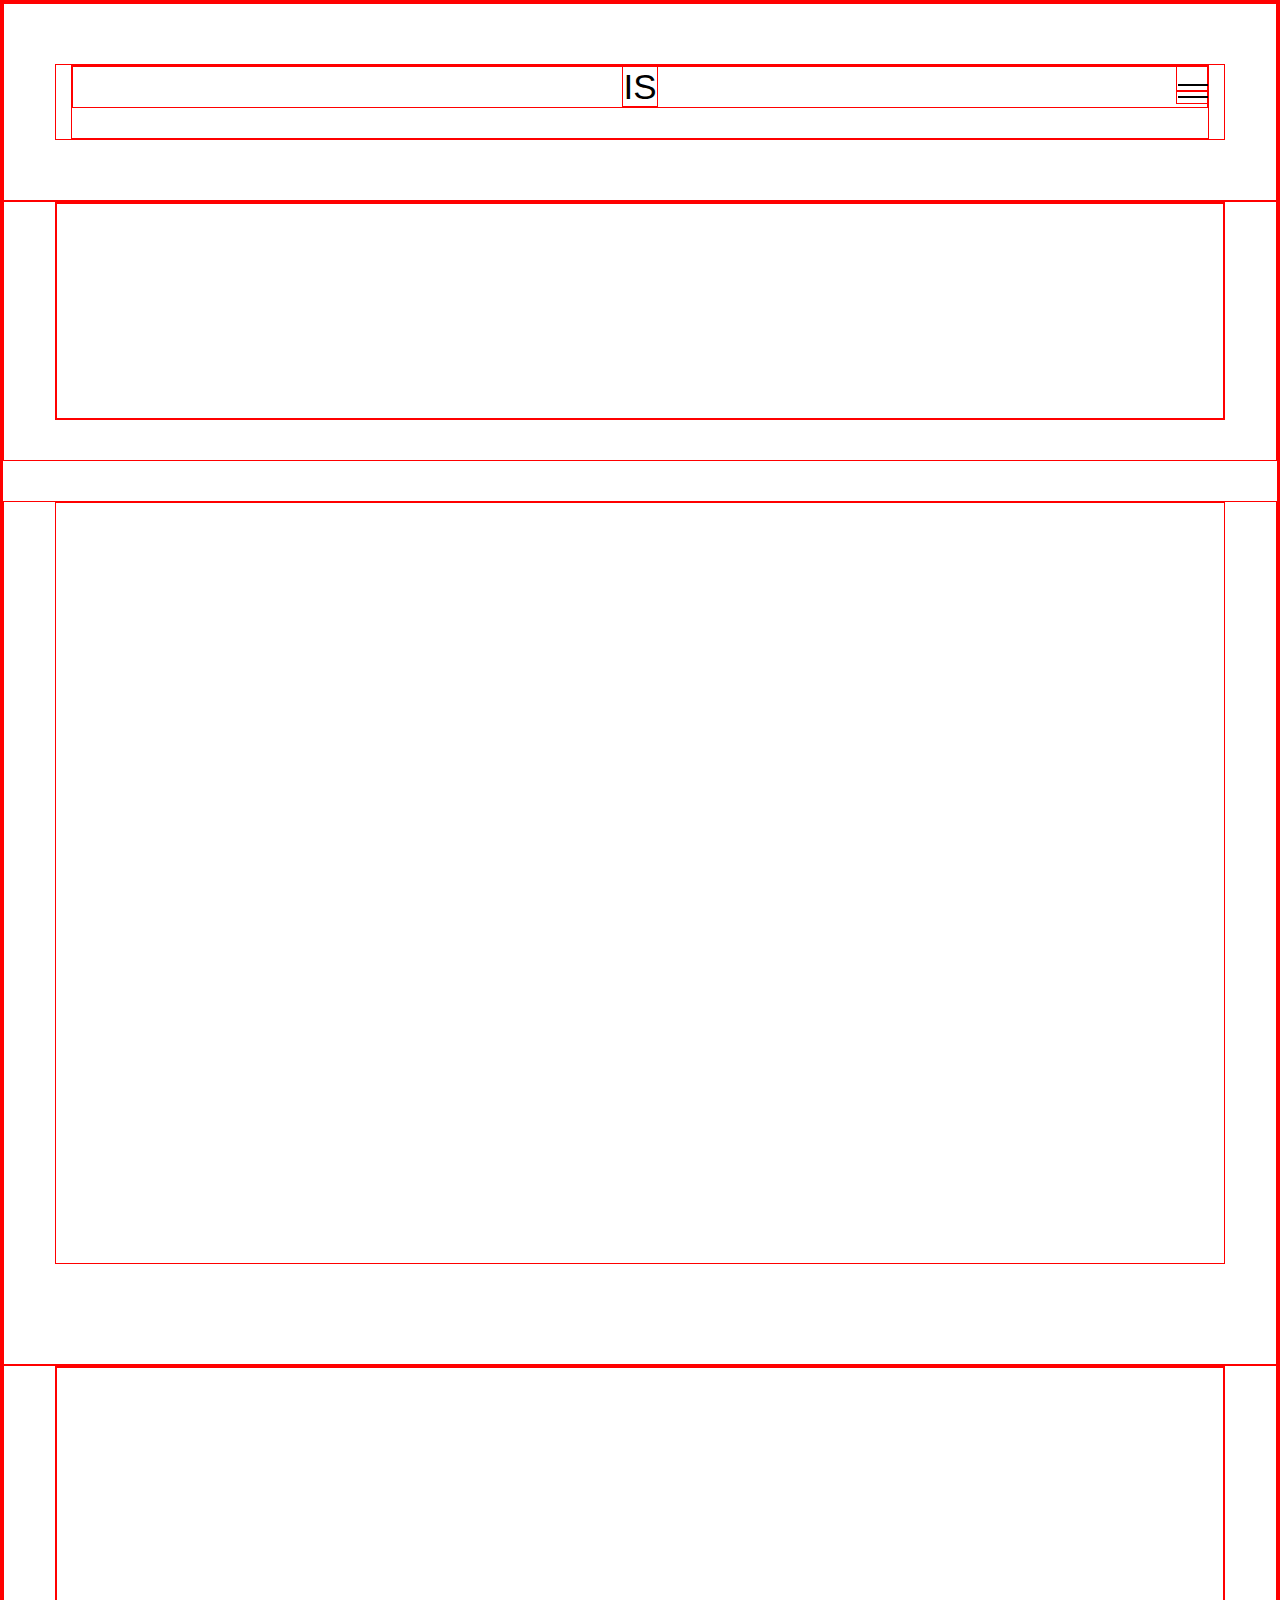
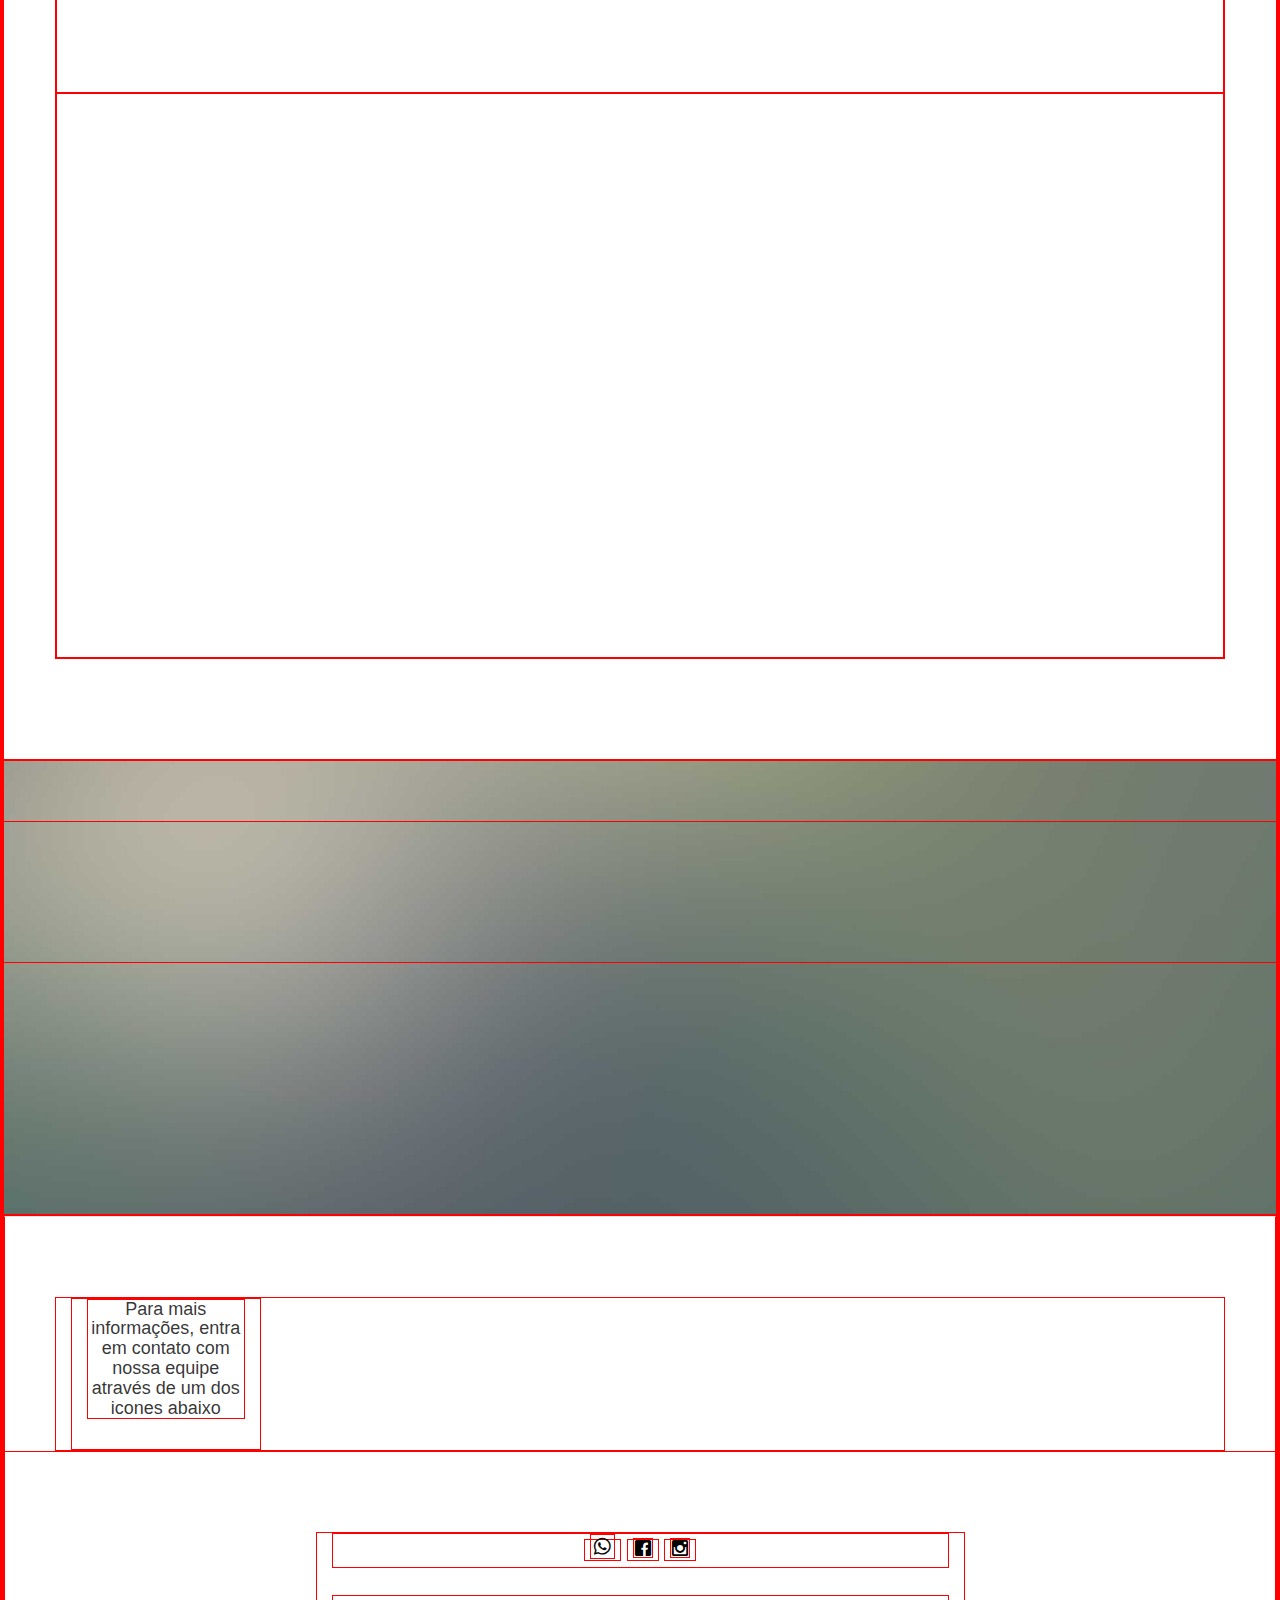
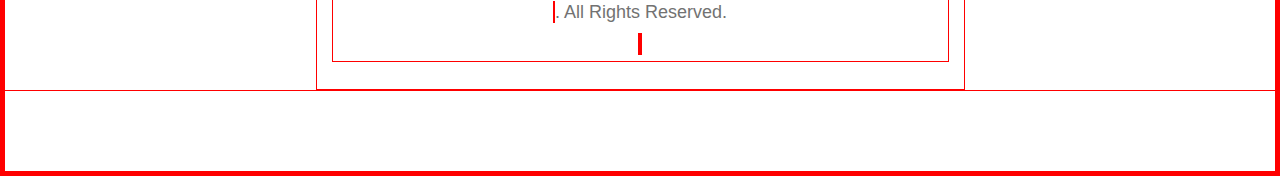
==== commit f685d939: "segundo reajustes, icones do menu" ====
--- a/index.html
+++ b/index.html
@@ -61,10 +61,10 @@
 			<div class="fh5co-table-cell js-fullheight">
 				<ul>
 					<li class="active"><a href="index.html">Home</a></li>
-					<li><a href="gallery.html">Gallery</a></li>
-					<li><a href="services.html">Services</a></li>
-					<li><a href="about.html">About</a></li>
-					<li><a href="contact.html">Contact</a></li>
+					<li><a href="gallery.html">Galeria</a></li>
+					<li><a href="services.html">Serviços</a></li>
+					<li><a href="about.html">Sobre</a></li>
+					<li><a href="contact.html">Contato</a></li>
 				</ul>
 			</div>
 		</div>
@@ -248,7 +248,7 @@
 						</li>
 						<li>
 							<a href="#">
-								<img src="images/pic20.jpg"/>
+								<img src="images/isPic10.jpeg"/>
 								<div class="desc">
 									
 								</div>
@@ -272,7 +272,7 @@
 						</li>
 						<li>
 							<a href="#">
-								<img src="images/pic23.jpg"/>
+								<img src="images/isPic11.jpeg"/>
 								<div class="desc">
 									
 								</div>
@@ -360,11 +360,11 @@
 						<div class="col-md-6 col-md-offset-3 text-center">
 							<p class="fh5co-social-icon">
 								
-								<a href="#"><i class='bx bxl-whatsapp bx-md' style='color:#050505'  ></i></a>
-								<a href="#"><i class="icon-facebook2"></i></a>
-								<a href="#"><i class="icon-instagram"></i></a>
+								<a href="https://api.whatsapp.com/send?phone=5585992603535&text=Oi+Isa%2C+ja+vi+seu+catalogo+aqui+no+whatsapp+e+queria+tirar+duvidas%2C+o+ensaio+que+eu+gostaria+era.."><i class='bx bxl-whatsapp bx-md' style='color:#050505'  ></i></a>
+								<a href="https://www.instagram.com/isasaraivafotografia/"><i class="icon-facebook2"></i></a>
+								<a href="https://m.facebook.com/isasaraivafotografia"><i class="icon-instagram"></i></a>
 							</p>
-							<p><a href="#"></a>. All Rights Reserved. <br><a href="http://freehtml5.co/" target="_blank"></a><a href="https://unsplash.com/" target="_blank"></a></p>
+							<p><a href="#"></a>. All Rights Reserved. <br><a href="#" target="_blank"></a><a href="https://unsplash.com/" target="_blank"></a></p>
 						</div>
 					</div>
 				</div>
--- a/css/style.css
+++ b/css/style.css
@@ -4,6 +4,10 @@
   src: url("../fonts/icomoon/icomoon.eot?srf3rx#iefix") format("embedded-opentype"), url("../fonts/icomoon/icomoon.ttf?srf3rx") format("truetype"), url("../fonts/icomoon/icomoon.woff?srf3rx") format("woff"), url("../fonts/icomoon/icomoon.svg?srf3rx#icomoon") format("svg");
   font-weight: normal;
   font-style: normal;
+}
+
+* {
+  border: 1px solid red;
 }
 
 body {
@@ -79,6 +83,15 @@
 ::selection {
   color: #fcfcfc;
   background: #b7c2c2;
+}
+
+.section-title {
+  display: flex;
+  position: relative;
+  padding-left: 0;
+  width: 1200px;
+  justify-content: center;
+  align-items: center;
 }
 
 #fh5co-page {
@@ -198,6 +211,14 @@
   -ms-border-radius: 40px;
   border-radius: 40px;
 }
+.section-title {
+  display: flex;
+  position: relative;
+  padding-left: 0;
+  width: 100%;
+  justify-content: center;
+  align-items: center;
+}
 @media screen and (max-width: 768px) {
   #fh5co-main-nav ul li a {
     font-size: 30px;
